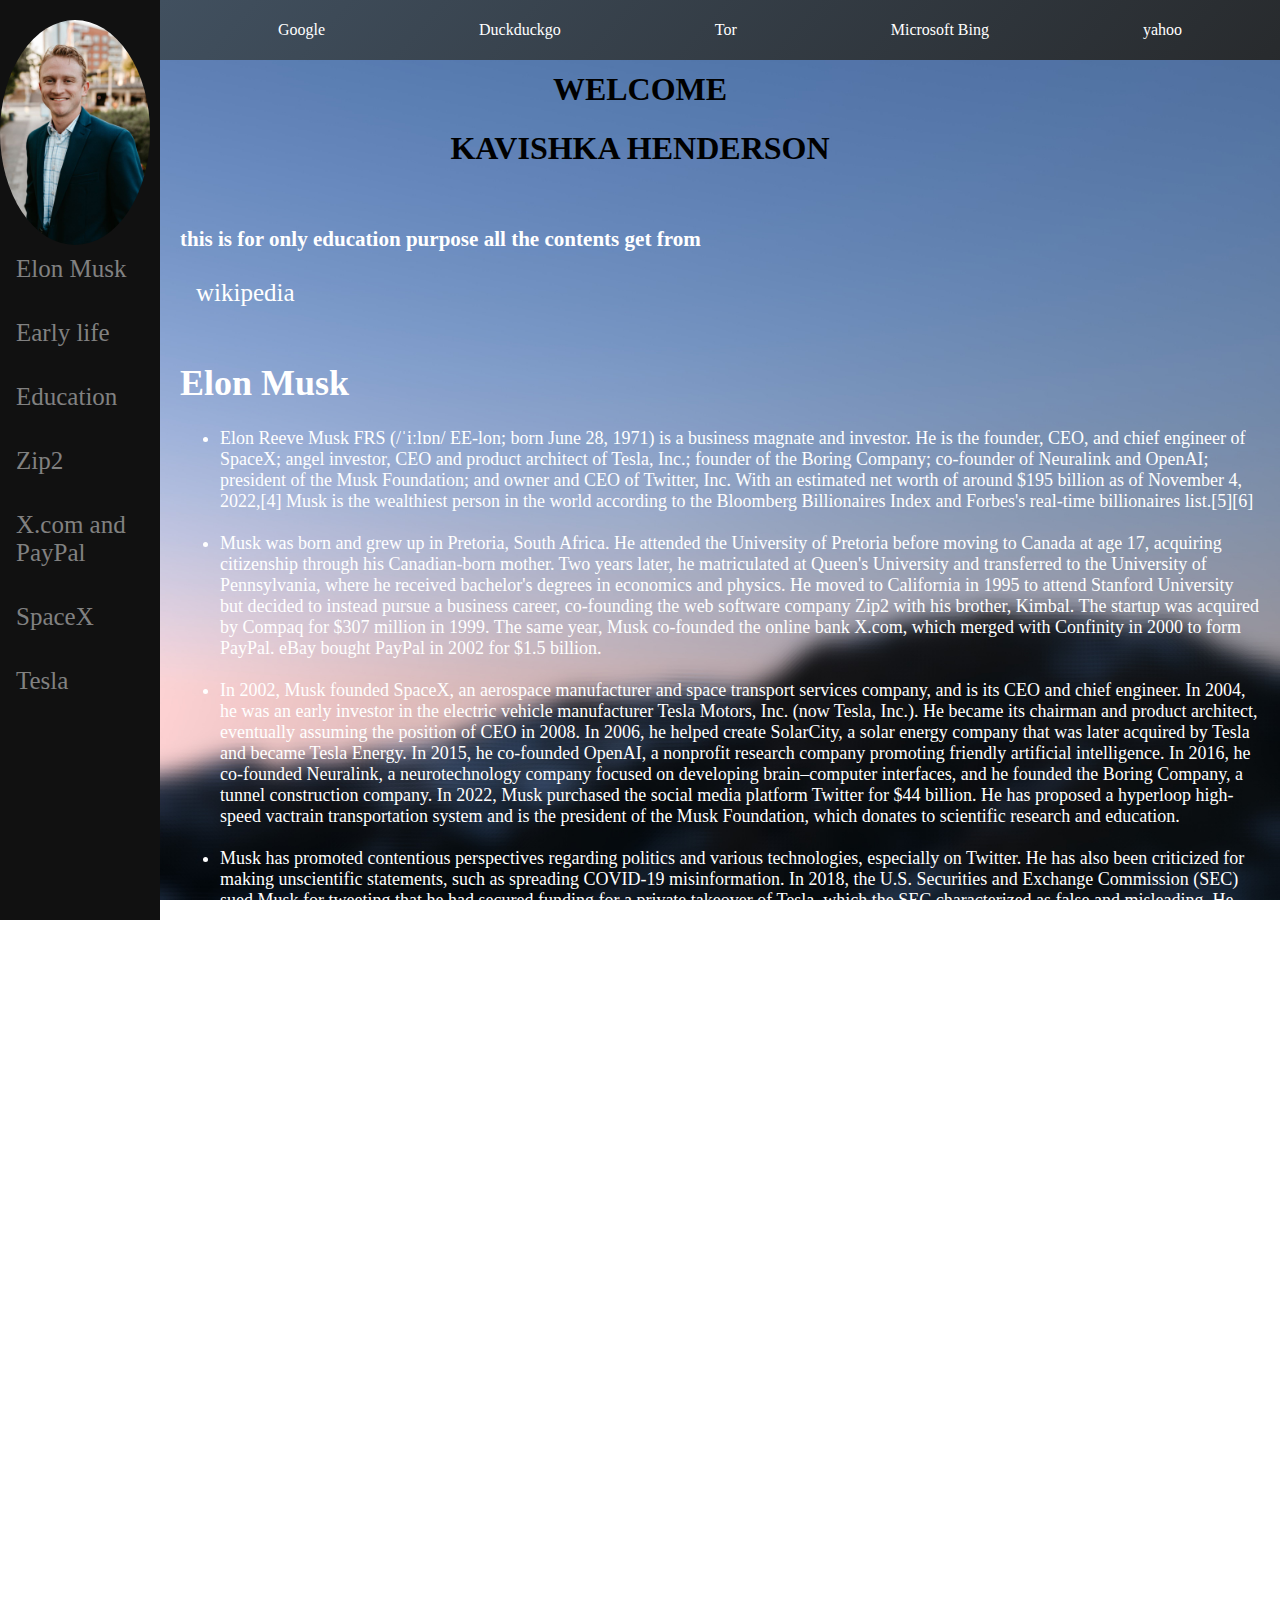
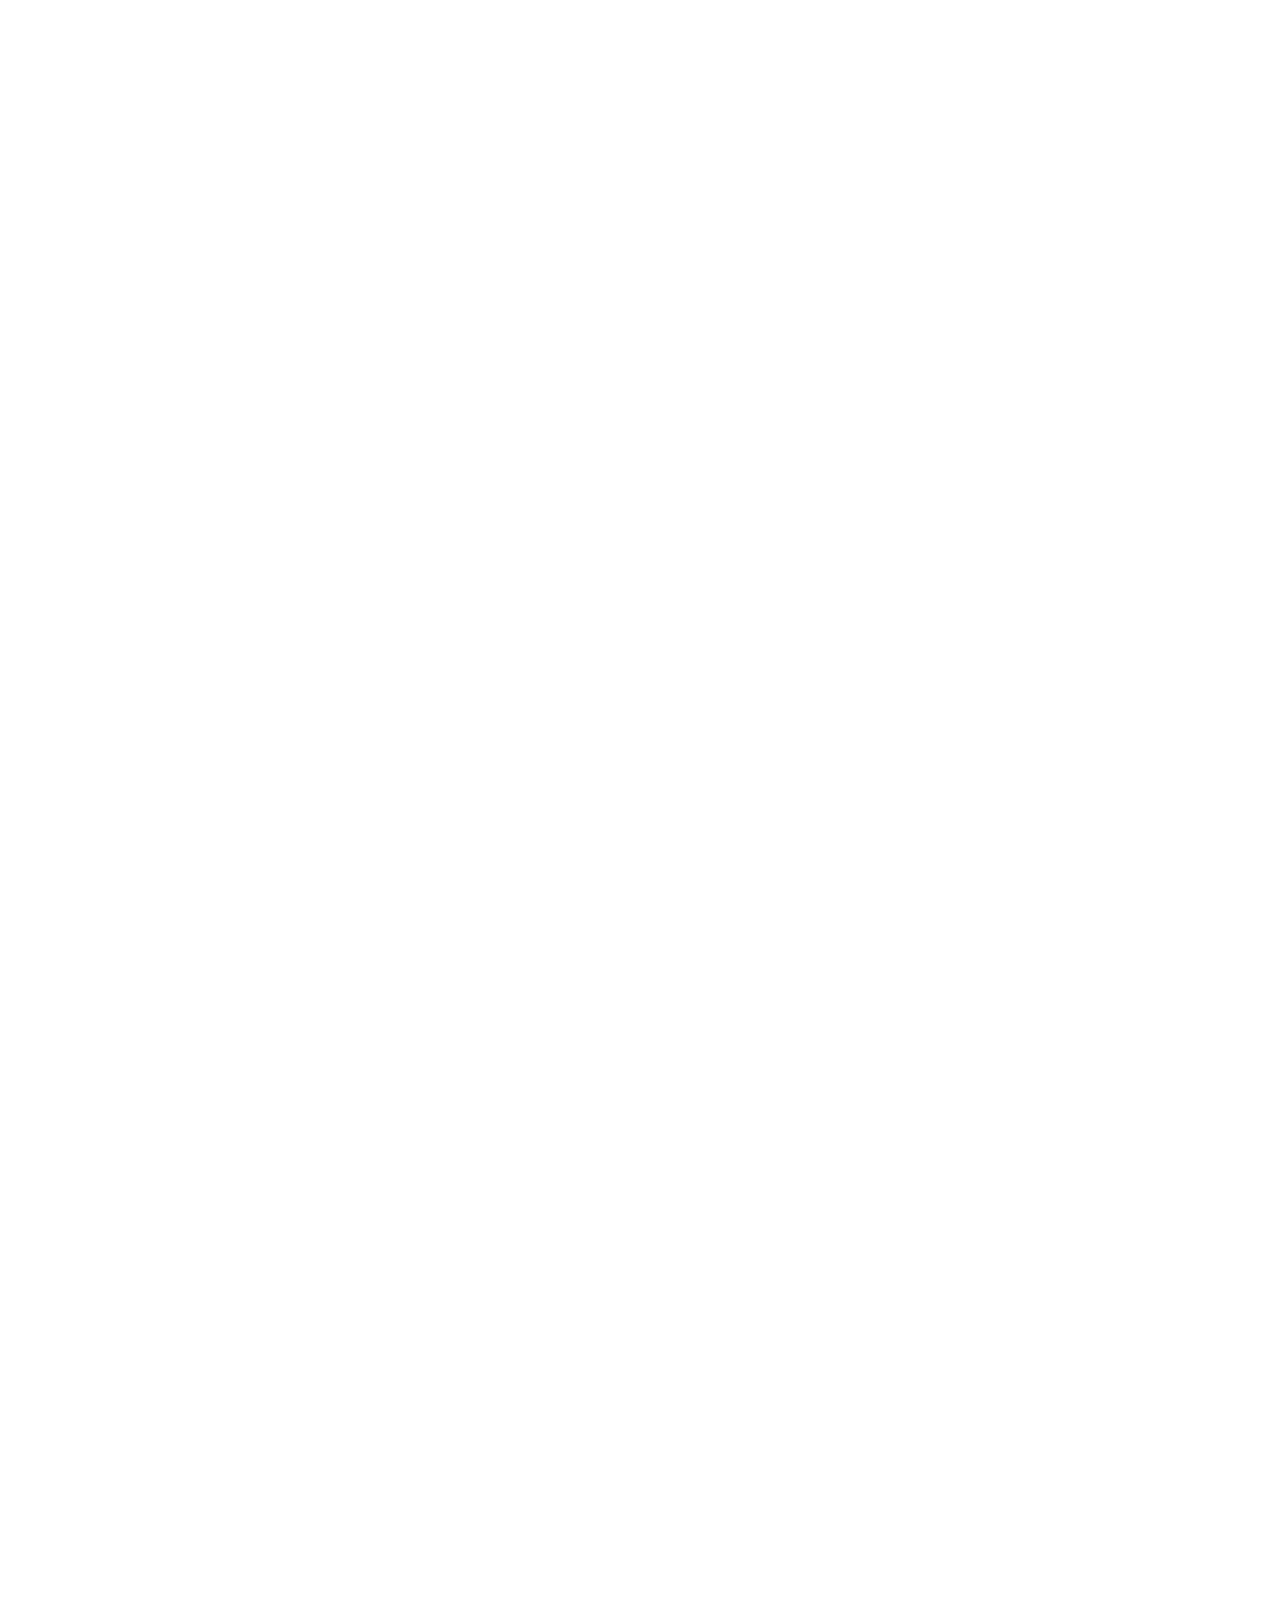
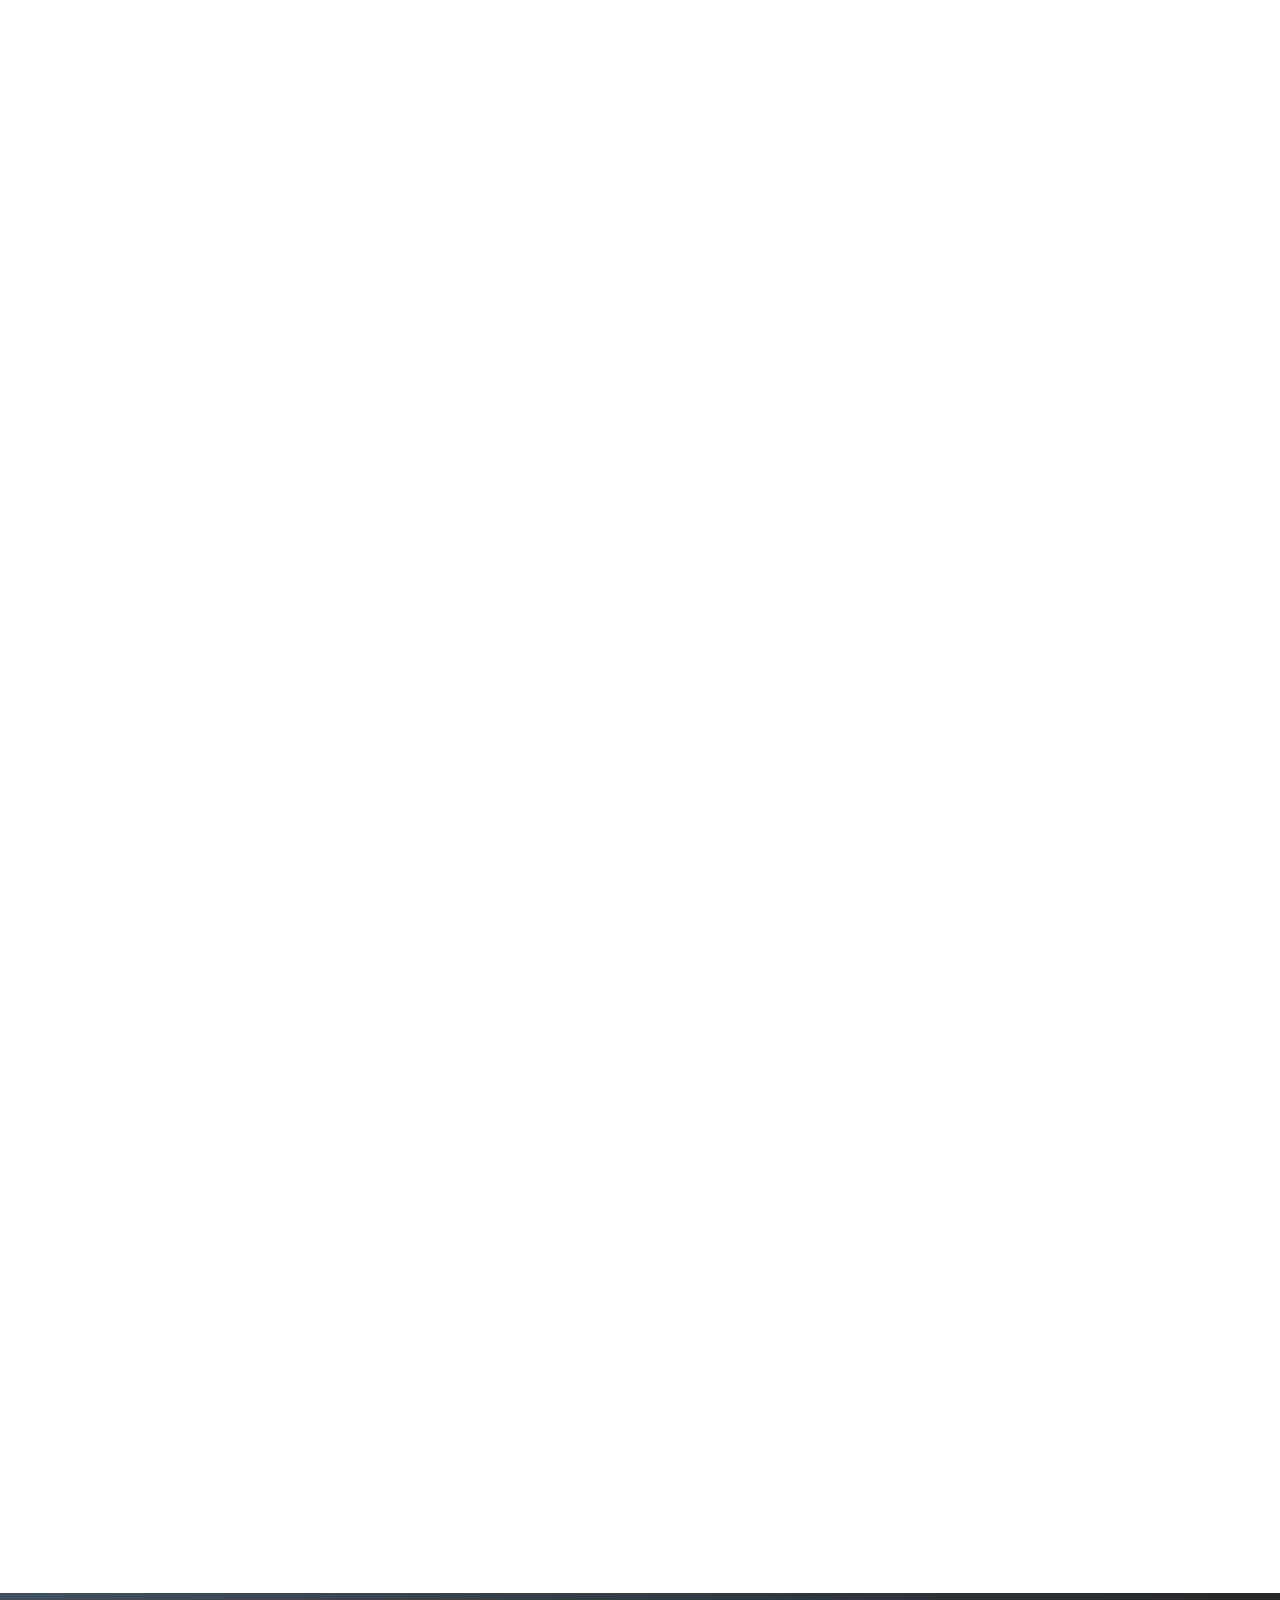
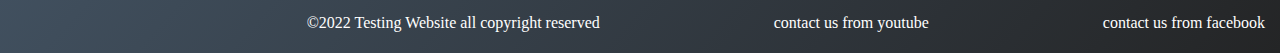
==== index.html @ a542b8e5 "Add files via upload" ====
<!DOCTYPE html>
<html lang="en">
  <head>
    <meta charset="UTF-8" />
    <meta http-equiv="X-UA-Compatible" content="IE=edge" />
    <meta name="viewport" content="width=device-width, initial-scale=1.0" />
    <title>Kavishka Henderson</title>
    <link rel="stylesheet" href="index.css" />
  </head>
  <body>
    <div class="sidenav">
      <img src="src/Face.jfif" alt="" />
      <a href="#Elon-Musk">Elon Musk</a>
      <a href="#Early-life">Early life</a>
      <a href="#Education">Education</a>
      <a href="#Zip2">Zip2</a>
      <a href="#x.com">X.com and PayPal</a>
      <a href="#SpaceX">SpaceX</a>
      <a href="#Tesla">Tesla</a>
    </div>
    <div>
      <header id="header">
        <section id="section">
          <a href="https://www.google.com"><p>Google</p></a>
          <a href="https://duckduckgo.com/"><p>Duckduckgo</p></a>
          <a href="https://torsearch.com/"><p>Tor</p></a>
          <a href="https://www.bing.com/"><p>Microsoft Bing</p></a>
          <a href="https://search.yahoo.com/"><p>yahoo</p></a>
        </section>
      </header>
    </div>
    <div id="Headtext">
      <center>
        <h1>Welcome</h1>
        <h1>kavishka henderson</h1>
      </center>
    </div>

    <main id="Main-content">
      <p>type here all content</p>
      <div class="main">
        <h3>this is for only education purpose all the contents get from</h3>
        <a href="https://en.wikipedia.org/wiki/Elon_Musk" id="wikipidia"
          >wikipedia</a
        >
        <h1 id="Elon-Musk">Elon Musk</h1>
        <ul>
          <li>
            Elon Reeve Musk FRS (/ˈiːlɒn/ EE-lon; born June 28, 1971) is a
            business magnate and investor. He is the founder, CEO, and chief
            engineer of SpaceX; angel investor, CEO and product architect of
            Tesla, Inc.; founder of the Boring Company; co-founder of Neuralink
            and OpenAI; president of the Musk Foundation; and owner and CEO of
            Twitter, Inc. With an estimated net worth of around $195 billion as
            of November 4, 2022,[4] Musk is the wealthiest person in the world
            according to the Bloomberg Billionaires Index and Forbes's real-time
            billionaires list.[5][6]
          </li>
          <br />
          <li>
            Musk was born and grew up in Pretoria, South Africa. He attended the
            University of Pretoria before moving to Canada at age 17, acquiring
            citizenship through his Canadian-born mother. Two years later, he
            matriculated at Queen's University and transferred to the University
            of Pennsylvania, where he received bachelor's degrees in economics
            and physics. He moved to California in 1995 to attend Stanford
            University but decided to instead pursue a business career,
            co-founding the web software company Zip2 with his brother, Kimbal.
            The startup was acquired by Compaq for $307 million in 1999. The
            same year, Musk co-founded the online bank X.com, which merged with
            Confinity in 2000 to form PayPal. eBay bought PayPal in 2002 for
            $1.5 billion.
          </li>
          <br />
          <li>
            In 2002, Musk founded SpaceX, an aerospace manufacturer and space
            transport services company, and is its CEO and chief engineer. In
            2004, he was an early investor in the electric vehicle manufacturer
            Tesla Motors, Inc. (now Tesla, Inc.). He became its chairman and
            product architect, eventually assuming the position of CEO in 2008.
            In 2006, he helped create SolarCity, a solar energy company that was
            later acquired by Tesla and became Tesla Energy. In 2015, he
            co-founded OpenAI, a nonprofit research company promoting friendly
            artificial intelligence. In 2016, he co-founded Neuralink, a
            neurotechnology company focused on developing brain–computer
            interfaces, and he founded the Boring Company, a tunnel construction
            company. In 2022, Musk purchased the social media platform Twitter
            for $44 billion. He has proposed a hyperloop high-speed vactrain
            transportation system and is the president of the Musk Foundation,
            which donates to scientific research and education.
          </li>
          <br />
          <li>
            Musk has promoted contentious perspectives regarding politics and
            various technologies, especially on Twitter. He has also been
            criticized for making unscientific statements, such as spreading
            COVID-19 misinformation. In 2018, the U.S. Securities and Exchange
            Commission (SEC) sued Musk for tweeting that he had secured funding
            for a private takeover of Tesla, which the SEC characterized as
            false and misleading. He settled with the SEC but did not admit
            guilt, and he temporarily stepped down from his Tesla chairmanship.
            In 2019, he won a defamation case brought against him by a British
            caver who had advised the Tham Luang cave rescue.
          </li>
        </ul>
        <br />
        <br />
        <h2 id="Early-life">Early life</h2>
        <h3>Childhood and family</h3>
        <ul>
          <li>
            Elon Reeve Musk was born on June 28, 1971, in Pretoria, one of the
            capital cities of South Africa,[7][8] and was baptized into the
            Anglican church.[9] Musk has British and Pennsylvania Dutch
            ancestry.[10][11] His mother is Maye Musk (née Haldeman), a model
            and dietitian born in Saskatchewan, Canada, and raised in South
            Africa.[12][13][14] His father, Errol Musk, is a South African
            electromechanical engineer, pilot, sailor, consultant, and property
            developer, who was a half-owner of a Zambian emerald mine near Lake
            Tanganyika.[15][16][17][18] Musk has a younger brother, Kimbal,
            (born 1972) and a younger sister, Tosca, (born 1974).[14][19]
          </li>
          <br />
          <li>
            Musk's family was wealthy during his youth.[18] His father was
            elected to the Pretoria City Council as a representative of the
            anti-apartheid Progressive Party, with his children sharing their
            father's dislike of apartheid.[7] His maternal grandfather, Joshua
            Haldeman, was an adventurous American-born Canadian who took his
            family on record-breaking journeys to Africa and Australia in a
            single-engine Bellanca airplane.[20][21][22] After his parents
            divorced in 1980, Musk mostly lived with his father.[10] Musk later
            regretted his decision because he has become estranged from his
            father.[23] He has a paternal half-sister and a
            half-brother.[20][24]
          </li>
          <br />
          <li>
            In his biography of Musk, Ashlee Vance described Musk as an awkward
            and introverted child.[25] When Musk was age ten, he developed an
            interest in computing and video games, teaching himself how to
            program from his Commodore VIC-20 user manual.[26] At age twelve, he
            sold his BASIC-based game Blastar to PC and Office Technology
            magazine for approximately $500.[27][28]
          </li>
        </ul>
        <br />
        <br />
        <h2 id="Education">Education</h2>
        <ul>
          <li>
            Musk attended Waterkloof House Preparatory School, Bryanston High
            School, and Pretoria Boys High School, from which he graduated.[29]
            Musk applied for a Canadian passport through his Canadian-born
            mother,[30][31] knowing that it would be easier to immigrate to the
            United States this way.[32] While waiting for his application to be
            processed, he attended the University of Pretoria for five months;
            this allowed him to avoid mandatory service in the South African
            Defence Force.[33]
          </li>
          <br />
          <li>
            Musk arrived in Canada in June 1989 and lived with a second cousin
            in Saskatchewan for a year,[34] working odd jobs at a farm and
            lumber-mill.[35] In 1990, he entered Queen's University in Kingston,
            Ontario.[36][37] Two years later, he transferred to the University
            of Pennsylvania, where he completed studies for a Bachelor of Arts
            degree in physics and a Bachelor of Science degree in economics from
            the Wharton School in 1995.[38][39] He reportedly hosted large,
            ticketed house parties to help pay for tuition, and wrote a business
            plan for an electronic book-scanning service similar to Google
            Books.[40]
          </li>
          <br />
          <li>
            In 1994, Musk held two internships in Silicon Valley: one at the
            energy storage startup Pinnacle Research Institute, which
            investigated electrolytic ultracapacitors for energy storage, and
            another at the Palo Alto–based startup Rocket Science Games.[41][42]
            In 1995, he was accepted to a Doctor of Philosophy (PhD) program in
            materials science at Stanford University.[43] However, Musk decided
            to join the Internet boom instead[44] and applied for a job at
            Netscape, to which he reportedly never received a response.[30]
          </li>
        </ul>
        <h2 id="Zip2">Zip2</h2>
        <br />
        <br />
        <ul>
          <li>
            Main article: Zip2 External video video icon Musk speaks of his
            early business experience during a 2014 commencement speech at USC
            on YouTube In 1995, Musk, his brother Kimbal, and Greg Kouri founded
            Zip2.[45][46] Errol Musk provided them with $28,000 in funding.[47]
            The company developed an Internet city guide with maps, directions,
            and yellow pages, and marketed it to newspapers.[48] They worked at
            a small rented office in Palo Alto,[49] Musk coding the website
            every night.[49] Eventually, Zip2 obtained contracts with The New
            York Times and the Chicago Tribune.[40] The brothers persuaded the
            board of directors to abandon a merger with CitySearch;[50] however,
            Musk's attempts to become CEO were thwarted.[51] Compaq acquired
            Zip2 for $307 million in cash in February 1999,[52][53] and Musk
            received $22 million for his 7-percent share.[54]
          </li>
        </ul>
        <br />
        <br />
        <h2 id="x.com">X.com and PayPal</h2>
        <ul>
          <li>
            Later in 1999, Musk co-founded X.com, an online financial services
            and e-mail payment company.[55] X.com was one of the first federally
            insured online banks and over 200,000 customers joined after its
            initial months of operation.[56] Even though Musk founded the
            company, investors regarded him as inexperienced and replaced him
            with Intuit CEO Bill Harris by the end of the year.[57]
          </li>
          <br />
          <li>
            In 2000, X.com merged with online bank Confinity to avoid
            competition,[49][57][58] as Confinity's money-transfer service
            PayPal was more popular than X.com's service.[59] Musk then returned
            as CEO of the merged company. His preference for Microsoft over
            Unix-based software caused a rift among the company's employees, and
            led Peter Thiel, Confinity's founder, to resign.[60] With the
            company suffering from compounding technological issues and the lack
            of a cohesive business model, the board ousted Musk and replaced him
            with Thiel in September 2000.[61][b] Under Thiel, the company
            focused on the money-transfer service and was renamed PayPal in
            2001.[63][64]
          </li>
          <br />
          <li>
            In 2002, PayPal was acquired by eBay for $1.5 billion in stock, of
            which Musk—the largest shareholder with 11.72% of shares—received
            $175.8 million.[65][66] In 2017, more than one and a half decades
            later, Musk purchased the X.com domain from PayPal for its
            sentimental value.[67][68] In 2022, Musk discussed a goal of
            creating "X, the everything app".[69]
          </li>
          <br />
        </ul>
        <br />
        <br />
        <h2 id="SpaceX">SpaceX</h2>
        <ul>
          <li>
            In early 2001, Musk became involved with the nonprofit Mars Society
            and discussed funding plans to place a growth-chamber for plants on
            Mars.[70] In October of the same year, he traveled to Moscow with
            Jim Cantrell and Adeo Ressi to buy refurbished intercontinental
            ballistic missiles (ICBMs) that could send the greenhouse payloads
            into space. He met with the companies NPO Lavochkin and Kosmotras;
            however, Musk was seen as a novice[71] and the group returned to the
            United States empty-handed. In February 2002, the group returned to
            Russia with Mike Griffin (president of In-Q-Tel) to look for three
            ICBMs. They had another meeting with Kosmotras and were offered one
            rocket for $8 million, which Musk rejected. He instead decided to
            start a company that could build affordable rockets.[71] With $100
            million of his own money,[72] Musk founded SpaceX in May 2002 and
            became the company's CEO and Chief Engineer.[73][74]
          </li>
          <br />
          <li>
            SpaceX attempted its first launch of the Falcon 1 rocket in
            2006.[75] Though the rocket failed to reach Earth orbit, it was
            awarded a Commercial Orbital Transportation Services program
            contract from NASA Administrator (and former SpaceX consultant[76])
            Mike Griffin later that year.[77][78] After two more failed attempts
            that nearly caused Musk and his companies to go bankrupt,[75] SpaceX
            succeeded in launching the Falcon 1 into orbit in 2008.[79] Later
            that year, SpaceX received a $1.6 billion Commercial Resupply
            Services contract from NASA for 12 flights of its Falcon 9 rocket
            and Dragon spacecraft to the International Space Station, replacing
            the Space Shuttle after its 2011 retirement.[80] In 2012, the Dragon
            vehicle docked with the ISS, a first for a commercial
            spacecraft.[81] Musk credited the NASA award, one of the last
            actions by Mike Griffin as NASA Administrator, for saving the
            company.[82]
          </li>
          <br />
          <li>
            Working towards its goal of reusable rockets, in 2015 SpaceX
            successfully landed the first stage of a Falcon 9 on an inland
            platform.[83] Later landings were achieved on autonomous spaceport
            drone ships, an ocean-based recovery platform.[84] In 2018, SpaceX
            launched the Falcon Heavy; the inaugural mission carried Musk's
            personal Tesla Roadster as a dummy payload.[85][86] Since 2019,[87]
            SpaceX has been developing Starship, a fully-reusable,
            super-heavy-lift launch vehicle intended to replace the Falcon 9 and
            the Falcon Heavy.[88] In 2020, SpaceX launched its first crewed
            flight, the Demo-2, becoming the first private company to place
            astronauts into orbit and dock a crewed spacecraft with the ISS.[89]
          </li>
          <br />
          <li>
            In 2015, SpaceX began development of the Starlink constellation of
            low-Earth-orbit satellites to provide satellite Internet access,[90]
            with the first two prototype satellites launched in February 2018. A
            second set of test satellites, and the first large deployment of a
            piece of the constellation, occurred in May 2019, when the first 60
            operational satellites were launched.[91] The total cost of the
            decade-long project to design, build, and deploy the constellation
            is estimated by SpaceX to be about $10 billion.[92][c] Some critics,
            including the International Astronomical Union, have alleged that
            Starlink blocks the view of the sky and poses a collision threat to
            spacecraft.[95][96][97]
          </li>
          <br />
          <li>
            During the 2022 Russian invasion of Ukraine, Musk sent Starlink
            terminals to Ukraine to provide Internet access and
            communication,[98] an action praised by Ukrainian president
            Volodymyr Zelenskyy.[99][100] However, Musk refused to block Russian
            state media on Starlink, declaring himself "a free speech
            absolutist".[101][102] In October 2022, Musk stated that about
            20,000 satellite terminals had been donated to Ukraine, together
            with free data transfer subscriptions, which cost SpaceX $80
            million. After first asking the United States Department of Defense
            to pay for further units and future subscriptions on behalf of
            Ukraine,[103] Musk publicly stated SpaceX would continue to offer
            Starlink products and services to the Ukrainian government for free,
            at a cost he estimated at $400 million for the following 12
            months.[104][105][106]
          </li>
          <br />
        </ul>
        <br />
        <br />
        <h2 id="Tesla">Tesla</h2>
        <ul>
          <li>
            Tesla, Inc.—originally Tesla Motors—was incorporated in 2003 by
            Martin Eberhard and Marc Tarpenning, who financed the company until
            the Series A round of funding.[107] Both men played active roles in
            the company's early development prior to Musk's involvement.[108]
            Musk led the Series A round of investment in February 2004; he
            invested $6.5 million, became the majority shareholder, and joined
            Tesla's board of directors as chairman.[109] Musk took an active
            role within the company and oversaw Roadster product design but was
            not deeply involved in day-to-day business operations.[110]
          </li>
          <br />

          <li>
            Following a series of escalating conflicts in 2007, and the 2008
            financial crisis, Eberhard was ousted from the firm.[111][page
            needed][112] Musk assumed leadership of the company as CEO and
            product architect in 2008.[113] A 2009 lawsuit settlement with
            Eberhard designated Musk as a Tesla co-founder, along with
            Tarpenning and two others.[114][115] As of 2019, Musk was the
            longest-tenured CEO of any automotive manufacturer globally.[116] In
            2021, Musk nominally changed his title to "Technoking" while
            retaining his position as CEO.[117]
          </li>
          <br />
          <li>
            Tesla first built an electric sports car, the Roadster, in 2008.
            With sales of about 2,500 vehicles, it was the first serial
            production all-electric car to use lithium-ion battery cells.[118]
            Tesla began delivery of its four-door Model S sedan in 2012.[119] A
            cross-over, the Model X was launched in 2015.[120] A mass-market
            sedan, the Model 3, was released in 2017.[121] The Model 3 is the
            all-time bestselling plug-in electric car worldwide, and in June
            2021 it became the first electric car to sell 1 million units
            globally.[122][123] A fifth vehicle, the Model Y crossover, was
            launched in 2020.[124] The Cybertruck, an all-electric pickup truck,
            was unveiled in 2019.[125] Under Musk, Tesla has also constructed
            multiple lithium-ion battery and electric vehicle factories, named
            Gigafactories.[126]
          </li>
          <br />
          <li>
            Since its initial public offering in 2010,[127] Tesla stock has
            risen significantly; it became the most valuable carmaker in summer
            2020,[128][129] and it entered the S&P 500 later that
            year.[130][131] In October 2021, it reached a market capitalization
            of $1 trillion, the sixth company in U.S. history to do so.[132] In
            November 2021, Musk proposed, on Twitter, to sell 10% of his Tesla
            stock, since "much is made lately of unrealized gains being a means
            of tax avoidance".[133] After more than 3.5 million Twitter accounts
            supported the sale, Musk sold $6.9 billion of Tesla stock within a
            week,[133] and a total of $16.4 billion by year end, reaching the
            10% target.[134] In February 2022, The Wall Street Journal reported
            that both Elon and Kimbal Musk were under investigation by the SEC
            for possible insider trading related to the sale.[135] In 2022, Musk
            unveiled a robot developed by Tesla, Optimus.[136]
          </li>
          <br />
          <li>
            In 2018, Musk was sued by the SEC for a tweet claiming that funding
            had been secured for potentially taking Tesla private.[137][d] The
            lawsuit characterized the tweet as false, misleading, and damaging
            to investors, and sought to bar Musk from serving as CEO of publicly
            traded companies.[137][141][142] Two days later, Musk settled with
            the SEC, without admitting or denying the SEC's allegations. As a
            result, Musk and Tesla were fined $20 million each, and Musk was
            forced to step down for three years as Tesla chairman but was able
            to remain as CEO.[143] Musk has stated in interviews that he does
            not regret posting the tweet that triggered the SEC
            investigation.[144][145] In April 2022, the shareholder who sued
            Musk over the tweet, along with several Tesla shareholders, said
            that a federal judge had ruled that the tweet was false, although
            the ruling in question has not been unsealed.[146]
          </li>
          <br />
          <li>
            In 2019, Musk stated in a tweet that Tesla would build half a
            million cars that year.[147] The SEC reacted to Musk's tweet by
            filing in court, asking the court to hold him in contempt for
            violating the terms of a settlement agreement with such a tweet; the
            accusation was disputed by Musk. This was eventually settled by a
            joint agreement between Musk and the SEC clarifying the previous
            agreement details.[148] The agreement included a list of topics that
            Musk would need preclearance before tweeting about.[149] In 2020, a
            judge prevented a lawsuit from proceeding that claimed a tweet by
            Musk regarding Tesla stock price ("too high imo") violated the
            agreement.[150][151] FOIA-released records showed that the SEC
            itself concluded Musk has subsequently violated the agreement twice
            by tweeting regarding "Tesla's solar roof production volumes and its
            stock price".[152]
          </li>
          <br />
          <li>
            Musk provided the initial concept and financial capital for
            SolarCity, which his cousins Lyndon and Peter Rive founded in
            2006.[153] By 2013, SolarCity was the second largest provider of
            solar power systems in the United States.[154] In 2014, Musk
            promoted the idea of SolarCity building an advanced production
            facility in Buffalo, New York, triple the size of the largest solar
            plant in the United States.[155] Construction of the factory started
            in 2014 and was completed in 2017. It operated as a joint venture
            with Panasonic until early 2020.[156][157]
          </li>
          <br />
          <li>
            Tesla acquired SolarCity for over $2 billion in 2016 and merged it
            with its battery unit to create Tesla Energy. The deal's
            announcement resulted in a more than 10% drop in Tesla's stock
            price. At the time, SolarCity was facing liquidity issues.[158]
            Multiple shareholder groups filed a lawsuit against Musk and Tesla's
            directors, claiming that the purchase of SolarCity was done solely
            to benefit Musk and came at the expense of Tesla and its
            shareholders.[159][160] Tesla directors settled the lawsuit in
            January 2020, leaving Musk the sole remaining defendant.[161][162]
            Two years later, the court ruled in Musk's favor.[163]
          </li>
          <br />
        </ul>
      </div>
    </main>

    <footer id="footer">
      <div id="socil-meida-footer">
        <p>&copy;2022 Testing Website all copyright reserved</p>
        <a href="https://www.youtube.com/"><p>contact us from youtube</p></a>
        <a href="https://www.facebook.com/"><p>contact us from facebook</p></a>
      </div>
    </footer>
  </body>
</html>
---- index.css ----
body {
  background-image: url(src/BG2.jpg);
  background-attachment: fixed;
  background-size: cover;
  padding-top: 50px;
  margin: 0;
}
*::selection {
  background-color: aqua;
  color: black;
}
#Main-content {
  margin-left: 10px;
  margin-right: 10px;
  margin-top: 5px;
  margin-bottom: 5px;
  color: white;
}
#Headtext {
  text-transform: uppercase;
}

#header p {
  display: inline-block;
  padding-right: 150px;
  text-decoration: none;
  color: white;
}

#section {
  text-align: center;
}

#header p:hover {
  color: red;
  transition: all 0.5s ease;
}

#header p:active {
  color: yellow;
}

#header {
  background: linear-gradient(132deg, rgb(65, 80, 95) 0%, rgb(36, 37, 38) 100%);
  position: fixed;
  width: 100%;
  margin: 0;
  padding: 5px;
  top: 0;
  margin-left: 160px;
}

#footer {
  color: white;
  background: linear-gradient(132deg, rgb(65, 80, 95) 0%, rgb(36, 37, 38) 100%);
  margin: 0;
  padding: 5px;
  top: 0;
}

#footer p {
  display: inline-block;
  padding-right: 10px;
  text-decoration: none;
  color: white;
  margin-left: 160px;
}

#socil-meida-footer {
  text-align: right;
}

.sidenav {
  height: 100%;
  width: 160px;
  position: fixed;
  z-index: 1;
  top: 0;
  left: 0;
  background-color: #111;
  overflow-x: hidden;
  padding-top: 20px;
}

.sidenav a {
  padding: 6px 8px 6px 16px;
  text-decoration: none;
  font-size: 25px;
  color: #818181;
  display: block;
  transition: all 0.5s ease;
  padding-bottom: 30px;
}
.sidenav a:hover {
  color: #f1f1f1;
}

.sidenav img {
  width: 150px;
  border-radius: 50%;
}

.main {
  margin-left: 160px; /* Same as the width of the sidenav */
  font-size: 18px;
  padding: 0px 10px;
}

#wikipidia {
  padding: 6px 8px 6px 16px;
  text-decoration: none;
  font-size: 25px;
  color: #ffffff;
  display: block;
  transition: all 0.5s ease;
  padding-bottom: 30px;
}
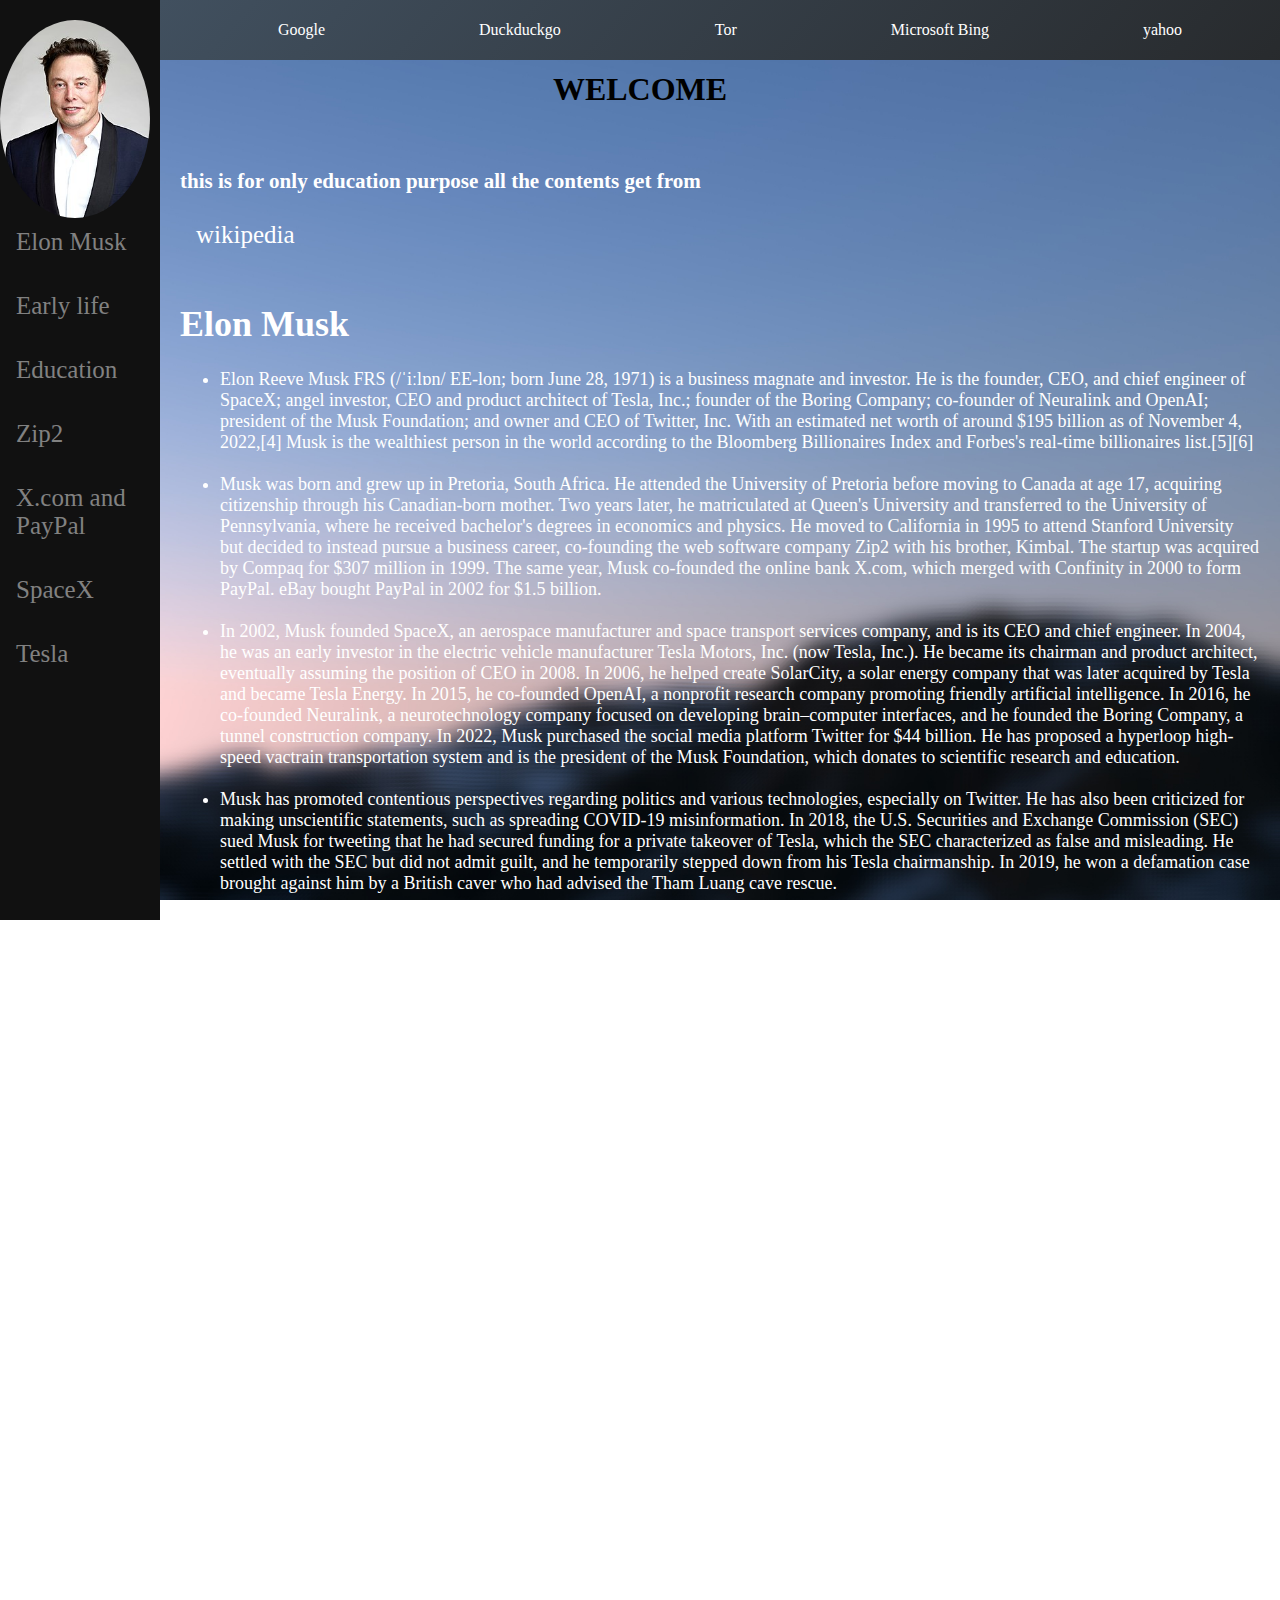
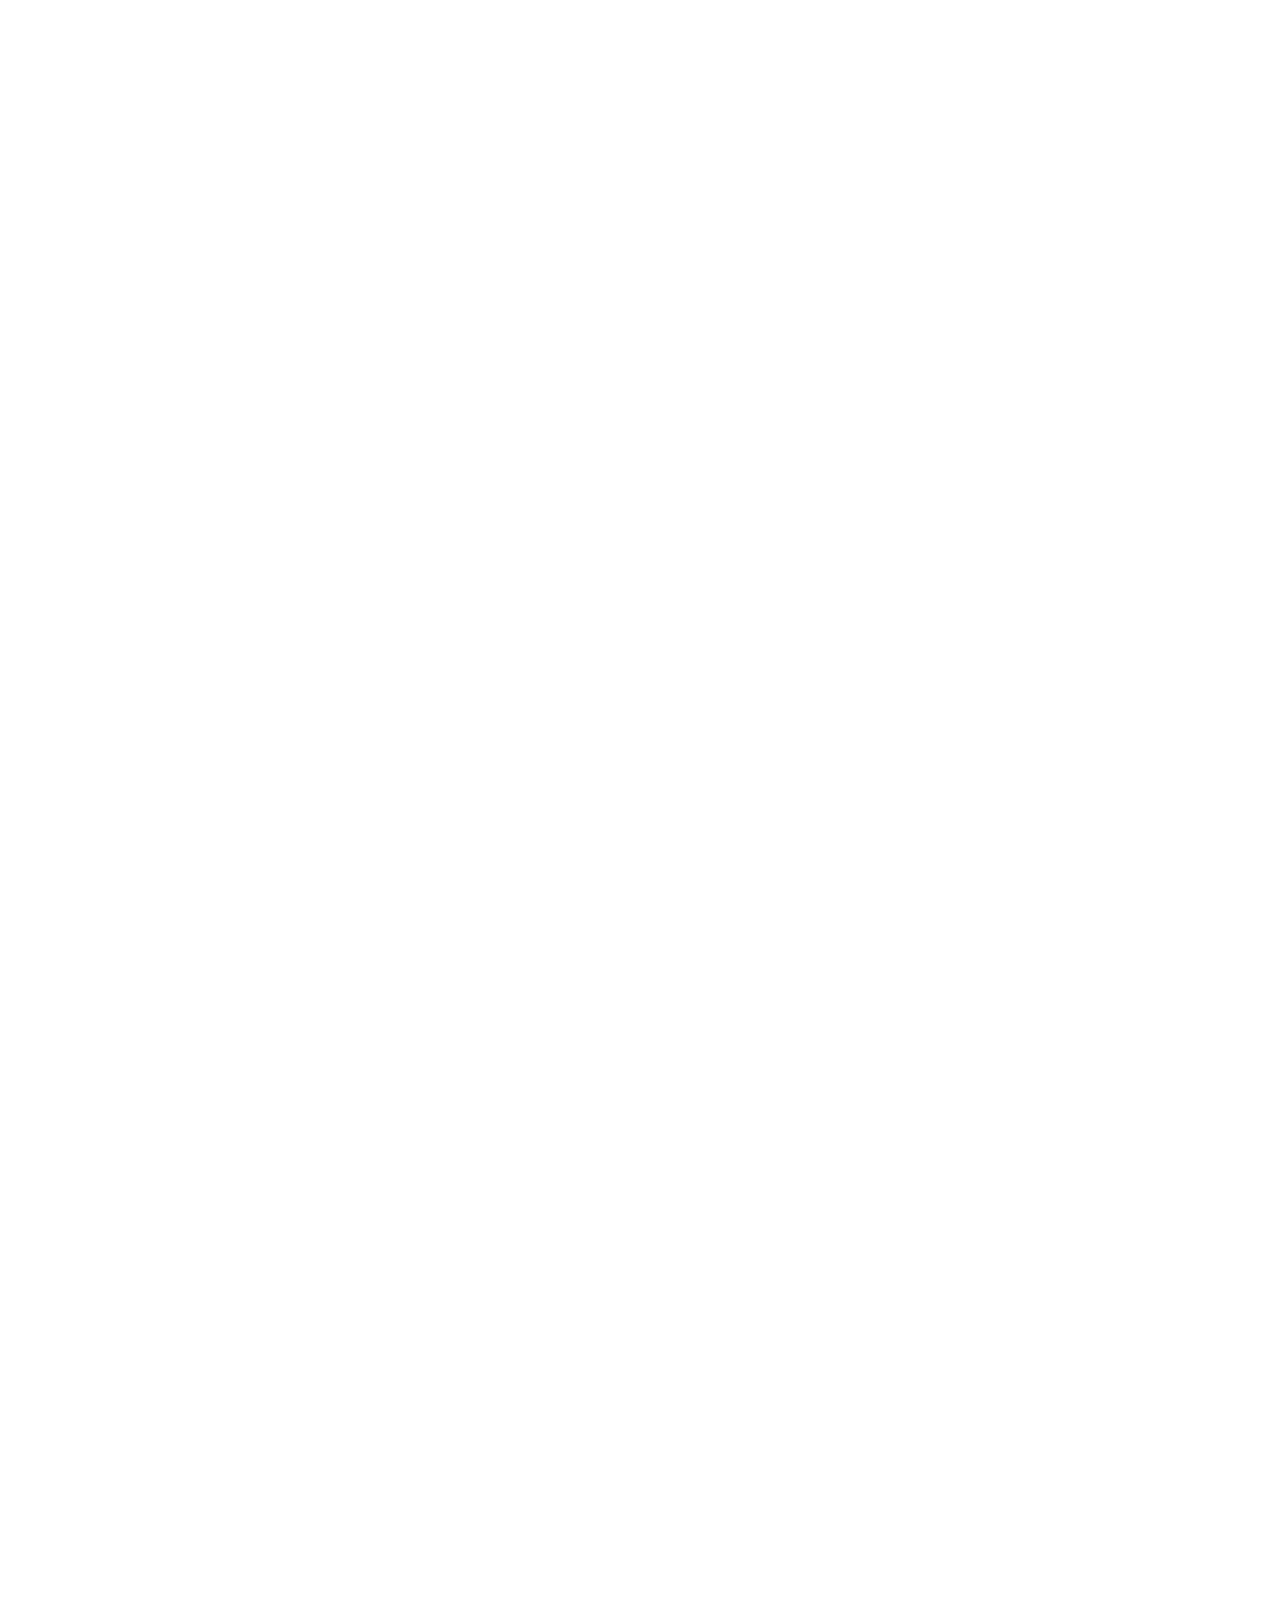
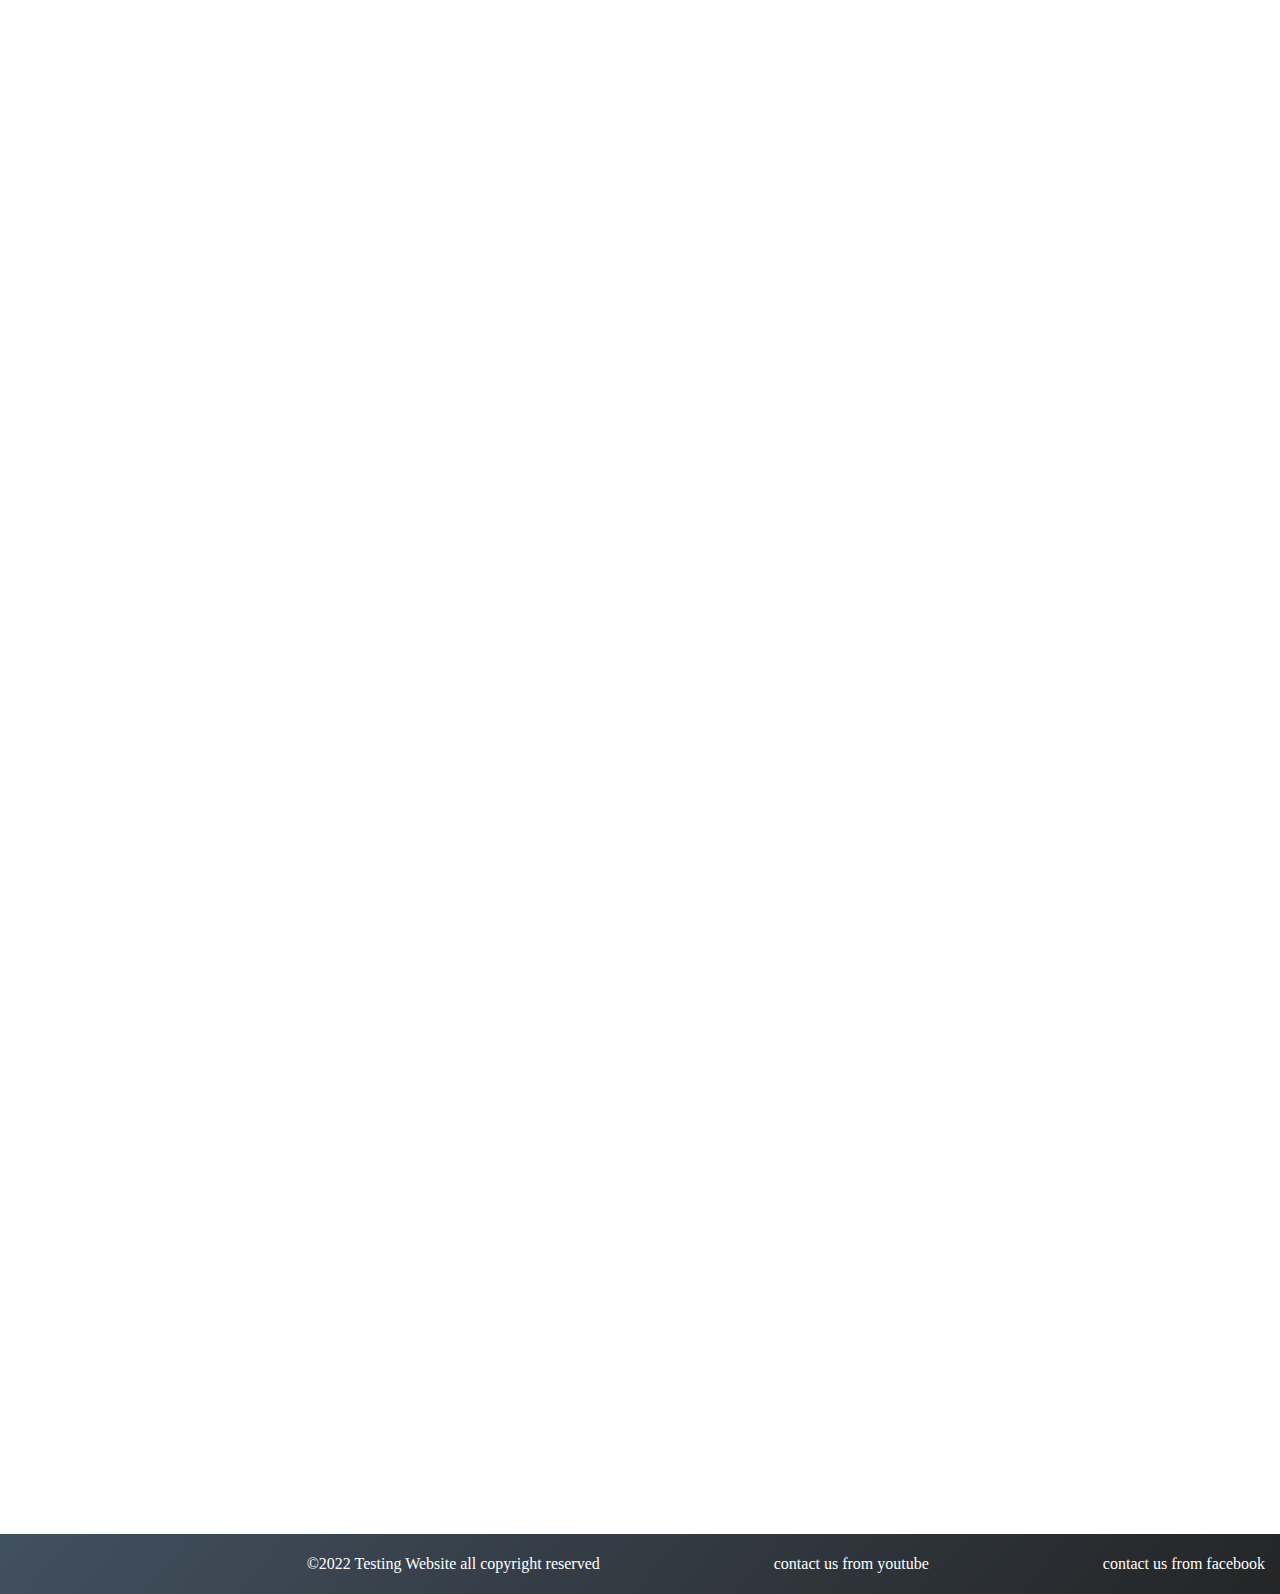
==== commit 6ba1608a: "Add files via upload" ====
--- a/index.html
+++ b/index.html
@@ -9,7 +9,7 @@
   </head>
   <body>
     <div class="sidenav">
-      <img src="src/Face.jfif" alt="" />
+      <img src="src/elon.jpg" alt="" />
       <a href="#Elon-Musk">Elon Musk</a>
       <a href="#Early-life">Early life</a>
       <a href="#Education">Education</a>
@@ -32,7 +32,7 @@
     <div id="Headtext">
       <center>
         <h1>Welcome</h1>
-        <h1>kavishka henderson</h1>
+        <h1></h1>
       </center>
     </div>
 
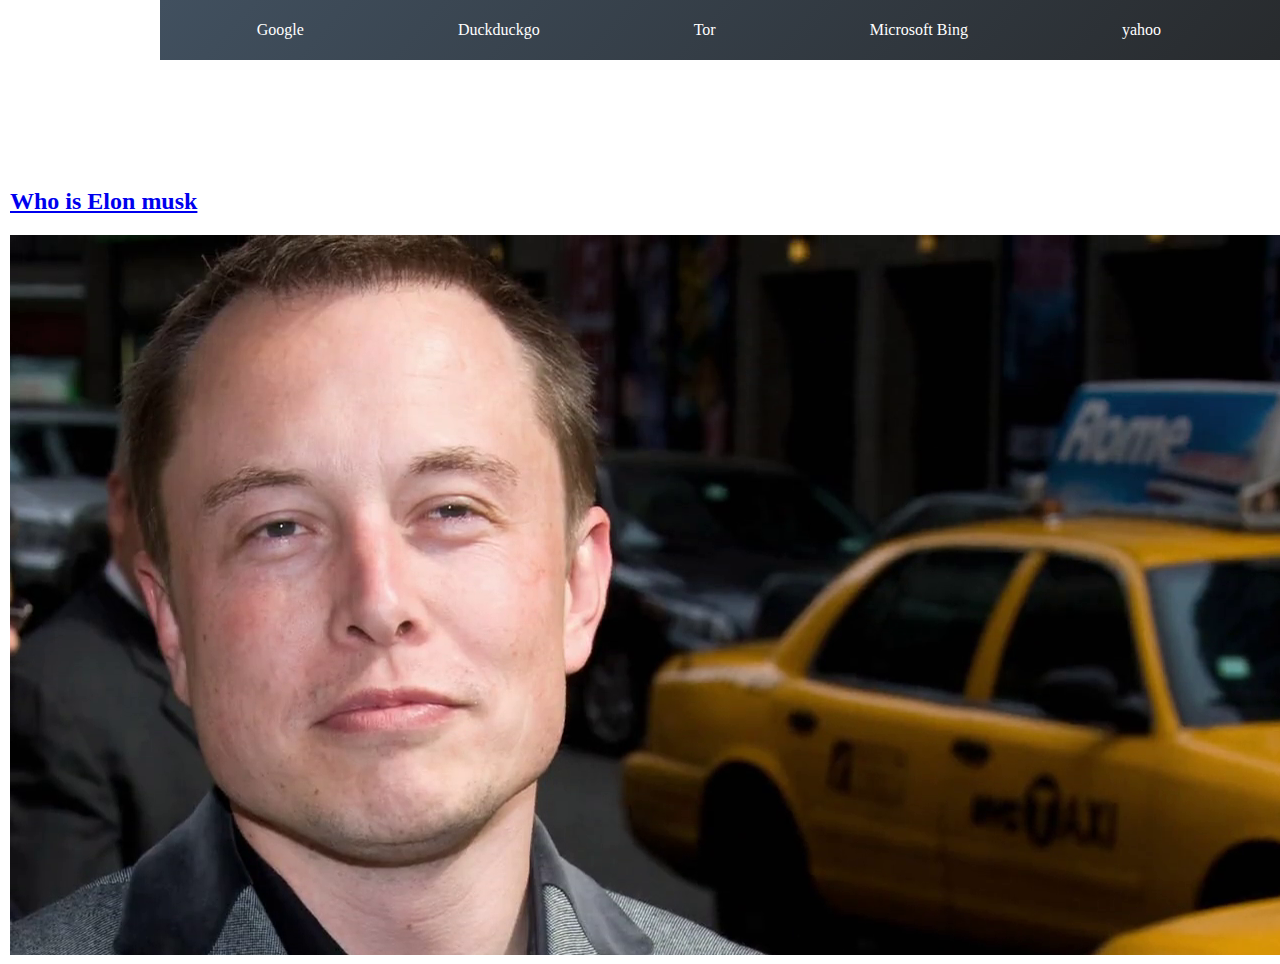
==== commit 7e4a960d: "Add files via upload" ====
--- a/index.html
+++ b/index.html
@@ -4,20 +4,11 @@
     <meta charset="UTF-8" />
     <meta http-equiv="X-UA-Compatible" content="IE=edge" />
     <meta name="viewport" content="width=device-width, initial-scale=1.0" />
-    <title>Kavishka Henderson</title>
-    <link rel="stylesheet" href="index.css" />
+    <title>Hey</title>
+    <link rel="stylesheet" href="index.css  " />
   </head>
   <body>
-    <div class="sidenav">
-      <img src="src/elon.jpg" alt="" />
-      <a href="#Elon-Musk">Elon Musk</a>
-      <a href="#Early-life">Early life</a>
-      <a href="#Education">Education</a>
-      <a href="#Zip2">Zip2</a>
-      <a href="#x.com">X.com and PayPal</a>
-      <a href="#SpaceX">SpaceX</a>
-      <a href="#Tesla">Tesla</a>
-    </div>
+    <h1 style="color: white; text-align: center">Welcome To My Website</h1>
     <div>
       <header id="header">
         <section id="section">
@@ -26,436 +17,29 @@
           <a href="https://torsearch.com/"><p>Tor</p></a>
           <a href="https://www.bing.com/"><p>Microsoft Bing</p></a>
           <a href="https://search.yahoo.com/"><p>yahoo</p></a>
+          <a href="Website/page/login.html" id="login">Login</a>
         </section>
       </header>
     </div>
-    <div id="Headtext">
-      <center>
-        <h1>Welcome</h1>
-        <h1></h1>
-      </center>
-    </div>
 
     <main id="Main-content">
-      <p>type here all content</p>
-      <div class="main">
-        <h3>this is for only education purpose all the contents get from</h3>
-        <a href="https://en.wikipedia.org/wiki/Elon_Musk" id="wikipidia"
-          >wikipedia</a
-        >
-        <h1 id="Elon-Musk">Elon Musk</h1>
-        <ul>
-          <li>
-            Elon Reeve Musk FRS (/ˈiːlɒn/ EE-lon; born June 28, 1971) is a
-            business magnate and investor. He is the founder, CEO, and chief
-            engineer of SpaceX; angel investor, CEO and product architect of
-            Tesla, Inc.; founder of the Boring Company; co-founder of Neuralink
-            and OpenAI; president of the Musk Foundation; and owner and CEO of
-            Twitter, Inc. With an estimated net worth of around $195 billion as
-            of November 4, 2022,[4] Musk is the wealthiest person in the world
-            according to the Bloomberg Billionaires Index and Forbes's real-time
-            billionaires list.[5][6]
-          </li>
-          <br />
-          <li>
-            Musk was born and grew up in Pretoria, South Africa. He attended the
-            University of Pretoria before moving to Canada at age 17, acquiring
-            citizenship through his Canadian-born mother. Two years later, he
-            matriculated at Queen's University and transferred to the University
-            of Pennsylvania, where he received bachelor's degrees in economics
-            and physics. He moved to California in 1995 to attend Stanford
-            University but decided to instead pursue a business career,
-            co-founding the web software company Zip2 with his brother, Kimbal.
-            The startup was acquired by Compaq for $307 million in 1999. The
-            same year, Musk co-founded the online bank X.com, which merged with
-            Confinity in 2000 to form PayPal. eBay bought PayPal in 2002 for
-            $1.5 billion.
-          </li>
-          <br />
-          <li>
-            In 2002, Musk founded SpaceX, an aerospace manufacturer and space
-            transport services company, and is its CEO and chief engineer. In
-            2004, he was an early investor in the electric vehicle manufacturer
-            Tesla Motors, Inc. (now Tesla, Inc.). He became its chairman and
-            product architect, eventually assuming the position of CEO in 2008.
-            In 2006, he helped create SolarCity, a solar energy company that was
-            later acquired by Tesla and became Tesla Energy. In 2015, he
-            co-founded OpenAI, a nonprofit research company promoting friendly
-            artificial intelligence. In 2016, he co-founded Neuralink, a
-            neurotechnology company focused on developing brain–computer
-            interfaces, and he founded the Boring Company, a tunnel construction
-            company. In 2022, Musk purchased the social media platform Twitter
-            for $44 billion. He has proposed a hyperloop high-speed vactrain
-            transportation system and is the president of the Musk Foundation,
-            which donates to scientific research and education.
-          </li>
-          <br />
-          <li>
-            Musk has promoted contentious perspectives regarding politics and
-            various technologies, especially on Twitter. He has also been
-            criticized for making unscientific statements, such as spreading
-            COVID-19 misinformation. In 2018, the U.S. Securities and Exchange
-            Commission (SEC) sued Musk for tweeting that he had secured funding
-            for a private takeover of Tesla, which the SEC characterized as
-            false and misleading. He settled with the SEC but did not admit
-            guilt, and he temporarily stepped down from his Tesla chairmanship.
-            In 2019, he won a defamation case brought against him by a British
-            caver who had advised the Tham Luang cave rescue.
-          </li>
-        </ul>
-        <br />
-        <br />
-        <h2 id="Early-life">Early life</h2>
-        <h3>Childhood and family</h3>
-        <ul>
-          <li>
-            Elon Reeve Musk was born on June 28, 1971, in Pretoria, one of the
-            capital cities of South Africa,[7][8] and was baptized into the
-            Anglican church.[9] Musk has British and Pennsylvania Dutch
-            ancestry.[10][11] His mother is Maye Musk (née Haldeman), a model
-            and dietitian born in Saskatchewan, Canada, and raised in South
-            Africa.[12][13][14] His father, Errol Musk, is a South African
-            electromechanical engineer, pilot, sailor, consultant, and property
-            developer, who was a half-owner of a Zambian emerald mine near Lake
-            Tanganyika.[15][16][17][18] Musk has a younger brother, Kimbal,
-            (born 1972) and a younger sister, Tosca, (born 1974).[14][19]
-          </li>
-          <br />
-          <li>
-            Musk's family was wealthy during his youth.[18] His father was
-            elected to the Pretoria City Council as a representative of the
-            anti-apartheid Progressive Party, with his children sharing their
-            father's dislike of apartheid.[7] His maternal grandfather, Joshua
-            Haldeman, was an adventurous American-born Canadian who took his
-            family on record-breaking journeys to Africa and Australia in a
-            single-engine Bellanca airplane.[20][21][22] After his parents
-            divorced in 1980, Musk mostly lived with his father.[10] Musk later
-            regretted his decision because he has become estranged from his
-            father.[23] He has a paternal half-sister and a
-            half-brother.[20][24]
-          </li>
-          <br />
-          <li>
-            In his biography of Musk, Ashlee Vance described Musk as an awkward
-            and introverted child.[25] When Musk was age ten, he developed an
-            interest in computing and video games, teaching himself how to
-            program from his Commodore VIC-20 user manual.[26] At age twelve, he
-            sold his BASIC-based game Blastar to PC and Office Technology
-            magazine for approximately $500.[27][28]
-          </li>
-        </ul>
-        <br />
-        <br />
-        <h2 id="Education">Education</h2>
-        <ul>
-          <li>
-            Musk attended Waterkloof House Preparatory School, Bryanston High
-            School, and Pretoria Boys High School, from which he graduated.[29]
-            Musk applied for a Canadian passport through his Canadian-born
-            mother,[30][31] knowing that it would be easier to immigrate to the
-            United States this way.[32] While waiting for his application to be
-            processed, he attended the University of Pretoria for five months;
-            this allowed him to avoid mandatory service in the South African
-            Defence Force.[33]
-          </li>
-          <br />
-          <li>
-            Musk arrived in Canada in June 1989 and lived with a second cousin
-            in Saskatchewan for a year,[34] working odd jobs at a farm and
-            lumber-mill.[35] In 1990, he entered Queen's University in Kingston,
-            Ontario.[36][37] Two years later, he transferred to the University
-            of Pennsylvania, where he completed studies for a Bachelor of Arts
-            degree in physics and a Bachelor of Science degree in economics from
-            the Wharton School in 1995.[38][39] He reportedly hosted large,
-            ticketed house parties to help pay for tuition, and wrote a business
-            plan for an electronic book-scanning service similar to Google
-            Books.[40]
-          </li>
-          <br />
-          <li>
-            In 1994, Musk held two internships in Silicon Valley: one at the
-            energy storage startup Pinnacle Research Institute, which
-            investigated electrolytic ultracapacitors for energy storage, and
-            another at the Palo Alto–based startup Rocket Science Games.[41][42]
-            In 1995, he was accepted to a Doctor of Philosophy (PhD) program in
-            materials science at Stanford University.[43] However, Musk decided
-            to join the Internet boom instead[44] and applied for a job at
-            Netscape, to which he reportedly never received a response.[30]
-          </li>
-        </ul>
-        <h2 id="Zip2">Zip2</h2>
-        <br />
-        <br />
-        <ul>
-          <li>
-            Main article: Zip2 External video video icon Musk speaks of his
-            early business experience during a 2014 commencement speech at USC
-            on YouTube In 1995, Musk, his brother Kimbal, and Greg Kouri founded
-            Zip2.[45][46] Errol Musk provided them with $28,000 in funding.[47]
-            The company developed an Internet city guide with maps, directions,
-            and yellow pages, and marketed it to newspapers.[48] They worked at
-            a small rented office in Palo Alto,[49] Musk coding the website
-            every night.[49] Eventually, Zip2 obtained contracts with The New
-            York Times and the Chicago Tribune.[40] The brothers persuaded the
-            board of directors to abandon a merger with CitySearch;[50] however,
-            Musk's attempts to become CEO were thwarted.[51] Compaq acquired
-            Zip2 for $307 million in cash in February 1999,[52][53] and Musk
-            received $22 million for his 7-percent share.[54]
-          </li>
-        </ul>
-        <br />
-        <br />
-        <h2 id="x.com">X.com and PayPal</h2>
-        <ul>
-          <li>
-            Later in 1999, Musk co-founded X.com, an online financial services
-            and e-mail payment company.[55] X.com was one of the first federally
-            insured online banks and over 200,000 customers joined after its
-            initial months of operation.[56] Even though Musk founded the
-            company, investors regarded him as inexperienced and replaced him
-            with Intuit CEO Bill Harris by the end of the year.[57]
-          </li>
-          <br />
-          <li>
-            In 2000, X.com merged with online bank Confinity to avoid
-            competition,[49][57][58] as Confinity's money-transfer service
-            PayPal was more popular than X.com's service.[59] Musk then returned
-            as CEO of the merged company. His preference for Microsoft over
-            Unix-based software caused a rift among the company's employees, and
-            led Peter Thiel, Confinity's founder, to resign.[60] With the
-            company suffering from compounding technological issues and the lack
-            of a cohesive business model, the board ousted Musk and replaced him
-            with Thiel in September 2000.[61][b] Under Thiel, the company
-            focused on the money-transfer service and was renamed PayPal in
-            2001.[63][64]
-          </li>
-          <br />
-          <li>
-            In 2002, PayPal was acquired by eBay for $1.5 billion in stock, of
-            which Musk—the largest shareholder with 11.72% of shares—received
-            $175.8 million.[65][66] In 2017, more than one and a half decades
-            later, Musk purchased the X.com domain from PayPal for its
-            sentimental value.[67][68] In 2022, Musk discussed a goal of
-            creating "X, the everything app".[69]
-          </li>
-          <br />
-        </ul>
-        <br />
-        <br />
-        <h2 id="SpaceX">SpaceX</h2>
-        <ul>
-          <li>
-            In early 2001, Musk became involved with the nonprofit Mars Society
-            and discussed funding plans to place a growth-chamber for plants on
-            Mars.[70] In October of the same year, he traveled to Moscow with
-            Jim Cantrell and Adeo Ressi to buy refurbished intercontinental
-            ballistic missiles (ICBMs) that could send the greenhouse payloads
-            into space. He met with the companies NPO Lavochkin and Kosmotras;
-            however, Musk was seen as a novice[71] and the group returned to the
-            United States empty-handed. In February 2002, the group returned to
-            Russia with Mike Griffin (president of In-Q-Tel) to look for three
-            ICBMs. They had another meeting with Kosmotras and were offered one
-            rocket for $8 million, which Musk rejected. He instead decided to
-            start a company that could build affordable rockets.[71] With $100
-            million of his own money,[72] Musk founded SpaceX in May 2002 and
-            became the company's CEO and Chief Engineer.[73][74]
-          </li>
-          <br />
-          <li>
-            SpaceX attempted its first launch of the Falcon 1 rocket in
-            2006.[75] Though the rocket failed to reach Earth orbit, it was
-            awarded a Commercial Orbital Transportation Services program
-            contract from NASA Administrator (and former SpaceX consultant[76])
-            Mike Griffin later that year.[77][78] After two more failed attempts
-            that nearly caused Musk and his companies to go bankrupt,[75] SpaceX
-            succeeded in launching the Falcon 1 into orbit in 2008.[79] Later
-            that year, SpaceX received a $1.6 billion Commercial Resupply
-            Services contract from NASA for 12 flights of its Falcon 9 rocket
-            and Dragon spacecraft to the International Space Station, replacing
-            the Space Shuttle after its 2011 retirement.[80] In 2012, the Dragon
-            vehicle docked with the ISS, a first for a commercial
-            spacecraft.[81] Musk credited the NASA award, one of the last
-            actions by Mike Griffin as NASA Administrator, for saving the
-            company.[82]
-          </li>
-          <br />
-          <li>
-            Working towards its goal of reusable rockets, in 2015 SpaceX
-            successfully landed the first stage of a Falcon 9 on an inland
-            platform.[83] Later landings were achieved on autonomous spaceport
-            drone ships, an ocean-based recovery platform.[84] In 2018, SpaceX
-            launched the Falcon Heavy; the inaugural mission carried Musk's
-            personal Tesla Roadster as a dummy payload.[85][86] Since 2019,[87]
-            SpaceX has been developing Starship, a fully-reusable,
-            super-heavy-lift launch vehicle intended to replace the Falcon 9 and
-            the Falcon Heavy.[88] In 2020, SpaceX launched its first crewed
-            flight, the Demo-2, becoming the first private company to place
-            astronauts into orbit and dock a crewed spacecraft with the ISS.[89]
-          </li>
-          <br />
-          <li>
-            In 2015, SpaceX began development of the Starlink constellation of
-            low-Earth-orbit satellites to provide satellite Internet access,[90]
-            with the first two prototype satellites launched in February 2018. A
-            second set of test satellites, and the first large deployment of a
-            piece of the constellation, occurred in May 2019, when the first 60
-            operational satellites were launched.[91] The total cost of the
-            decade-long project to design, build, and deploy the constellation
-            is estimated by SpaceX to be about $10 billion.[92][c] Some critics,
-            including the International Astronomical Union, have alleged that
-            Starlink blocks the view of the sky and poses a collision threat to
-            spacecraft.[95][96][97]
-          </li>
-          <br />
-          <li>
-            During the 2022 Russian invasion of Ukraine, Musk sent Starlink
-            terminals to Ukraine to provide Internet access and
-            communication,[98] an action praised by Ukrainian president
-            Volodymyr Zelenskyy.[99][100] However, Musk refused to block Russian
-            state media on Starlink, declaring himself "a free speech
-            absolutist".[101][102] In October 2022, Musk stated that about
-            20,000 satellite terminals had been donated to Ukraine, together
-            with free data transfer subscriptions, which cost SpaceX $80
-            million. After first asking the United States Department of Defense
-            to pay for further units and future subscriptions on behalf of
-            Ukraine,[103] Musk publicly stated SpaceX would continue to offer
-            Starlink products and services to the Ukrainian government for free,
-            at a cost he estimated at $400 million for the following 12
-            months.[104][105][106]
-          </li>
-          <br />
-        </ul>
-        <br />
-        <br />
-        <h2 id="Tesla">Tesla</h2>
-        <ul>
-          <li>
-            Tesla, Inc.—originally Tesla Motors—was incorporated in 2003 by
-            Martin Eberhard and Marc Tarpenning, who financed the company until
-            the Series A round of funding.[107] Both men played active roles in
-            the company's early development prior to Musk's involvement.[108]
-            Musk led the Series A round of investment in February 2004; he
-            invested $6.5 million, became the majority shareholder, and joined
-            Tesla's board of directors as chairman.[109] Musk took an active
-            role within the company and oversaw Roadster product design but was
-            not deeply involved in day-to-day business operations.[110]
-          </li>
-          <br />
-
-          <li>
-            Following a series of escalating conflicts in 2007, and the 2008
-            financial crisis, Eberhard was ousted from the firm.[111][page
-            needed][112] Musk assumed leadership of the company as CEO and
-            product architect in 2008.[113] A 2009 lawsuit settlement with
-            Eberhard designated Musk as a Tesla co-founder, along with
-            Tarpenning and two others.[114][115] As of 2019, Musk was the
-            longest-tenured CEO of any automotive manufacturer globally.[116] In
-            2021, Musk nominally changed his title to "Technoking" while
-            retaining his position as CEO.[117]
-          </li>
-          <br />
-          <li>
-            Tesla first built an electric sports car, the Roadster, in 2008.
-            With sales of about 2,500 vehicles, it was the first serial
-            production all-electric car to use lithium-ion battery cells.[118]
-            Tesla began delivery of its four-door Model S sedan in 2012.[119] A
-            cross-over, the Model X was launched in 2015.[120] A mass-market
-            sedan, the Model 3, was released in 2017.[121] The Model 3 is the
-            all-time bestselling plug-in electric car worldwide, and in June
-            2021 it became the first electric car to sell 1 million units
-            globally.[122][123] A fifth vehicle, the Model Y crossover, was
-            launched in 2020.[124] The Cybertruck, an all-electric pickup truck,
-            was unveiled in 2019.[125] Under Musk, Tesla has also constructed
-            multiple lithium-ion battery and electric vehicle factories, named
-            Gigafactories.[126]
-          </li>
-          <br />
-          <li>
-            Since its initial public offering in 2010,[127] Tesla stock has
-            risen significantly; it became the most valuable carmaker in summer
-            2020,[128][129] and it entered the S&P 500 later that
-            year.[130][131] In October 2021, it reached a market capitalization
-            of $1 trillion, the sixth company in U.S. history to do so.[132] In
-            November 2021, Musk proposed, on Twitter, to sell 10% of his Tesla
-            stock, since "much is made lately of unrealized gains being a means
-            of tax avoidance".[133] After more than 3.5 million Twitter accounts
-            supported the sale, Musk sold $6.9 billion of Tesla stock within a
-            week,[133] and a total of $16.4 billion by year end, reaching the
-            10% target.[134] In February 2022, The Wall Street Journal reported
-            that both Elon and Kimbal Musk were under investigation by the SEC
-            for possible insider trading related to the sale.[135] In 2022, Musk
-            unveiled a robot developed by Tesla, Optimus.[136]
-          </li>
-          <br />
-          <li>
-            In 2018, Musk was sued by the SEC for a tweet claiming that funding
-            had been secured for potentially taking Tesla private.[137][d] The
-            lawsuit characterized the tweet as false, misleading, and damaging
-            to investors, and sought to bar Musk from serving as CEO of publicly
-            traded companies.[137][141][142] Two days later, Musk settled with
-            the SEC, without admitting or denying the SEC's allegations. As a
-            result, Musk and Tesla were fined $20 million each, and Musk was
-            forced to step down for three years as Tesla chairman but was able
-            to remain as CEO.[143] Musk has stated in interviews that he does
-            not regret posting the tweet that triggered the SEC
-            investigation.[144][145] In April 2022, the shareholder who sued
-            Musk over the tweet, along with several Tesla shareholders, said
-            that a federal judge had ruled that the tweet was false, although
-            the ruling in question has not been unsealed.[146]
-          </li>
-          <br />
-          <li>
-            In 2019, Musk stated in a tweet that Tesla would build half a
-            million cars that year.[147] The SEC reacted to Musk's tweet by
-            filing in court, asking the court to hold him in contempt for
-            violating the terms of a settlement agreement with such a tweet; the
-            accusation was disputed by Musk. This was eventually settled by a
-            joint agreement between Musk and the SEC clarifying the previous
-            agreement details.[148] The agreement included a list of topics that
-            Musk would need preclearance before tweeting about.[149] In 2020, a
-            judge prevented a lawsuit from proceeding that claimed a tweet by
-            Musk regarding Tesla stock price ("too high imo") violated the
-            agreement.[150][151] FOIA-released records showed that the SEC
-            itself concluded Musk has subsequently violated the agreement twice
-            by tweeting regarding "Tesla's solar roof production volumes and its
-            stock price".[152]
-          </li>
-          <br />
-          <li>
-            Musk provided the initial concept and financial capital for
-            SolarCity, which his cousins Lyndon and Peter Rive founded in
-            2006.[153] By 2013, SolarCity was the second largest provider of
-            solar power systems in the United States.[154] In 2014, Musk
-            promoted the idea of SolarCity building an advanced production
-            facility in Buffalo, New York, triple the size of the largest solar
-            plant in the United States.[155] Construction of the factory started
-            in 2014 and was completed in 2017. It operated as a joint venture
-            with Panasonic until early 2020.[156][157]
-          </li>
-          <br />
-          <li>
-            Tesla acquired SolarCity for over $2 billion in 2016 and merged it
-            with its battery unit to create Tesla Energy. The deal's
-            announcement resulted in a more than 10% drop in Tesla's stock
-            price. At the time, SolarCity was facing liquidity issues.[158]
-            Multiple shareholder groups filed a lawsuit against Musk and Tesla's
-            directors, claiming that the purchase of SolarCity was done solely
-            to benefit Musk and came at the expense of Tesla and its
-            shareholders.[159][160] Tesla directors settled the lawsuit in
-            January 2020, leaving Musk the sole remaining defendant.[161][162]
-            Two years later, the court ruled in Musk's favor.[163]
-          </li>
-          <br />
-        </ul>
+      <h1>Here are my recent posts</h1>
+      <div id="post1">
+        <a href="Website/post.html">
+          <h2>Who is Elon musk</h2>
+        </a>
+        <a href="Website/post.html">
+          <img src="Website/src/R.png" alt="elon must" />
+        </a>
       </div>
     </main>
 
-    <footer id="footer">
+    <!-- <footer id="footer">
       <div id="socil-meida-footer">
         <p>&copy;2022 Testing Website all copyright reserved</p>
         <a href="https://www.youtube.com/"><p>contact us from youtube</p></a>
         <a href="https://www.facebook.com/"><p>contact us from facebook</p></a>
       </div>
-    </footer>
+    </footer> -->
   </body>
 </html>
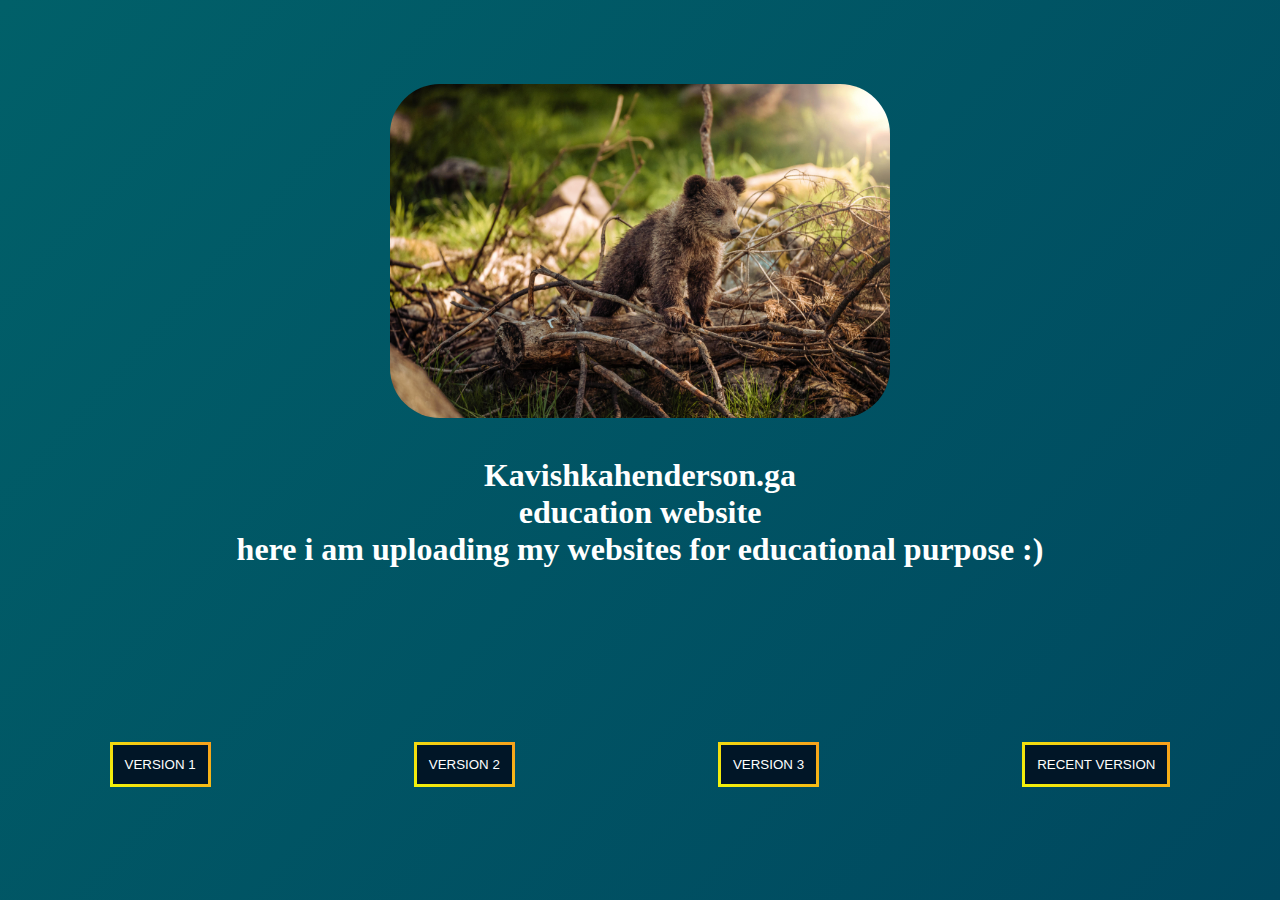
==== commit edc11fc3: "Add files via upload" ====
--- a/index.html
+++ b/index.html
@@ -1,45 +1,31 @@
 <!DOCTYPE html>
 <html lang="en">
-  <head>
-    <meta charset="UTF-8" />
-    <meta http-equiv="X-UA-Compatible" content="IE=edge" />
-    <meta name="viewport" content="width=device-width, initial-scale=1.0" />
-    <title>Hey</title>
-    <link rel="stylesheet" href="index.css  " />
-  </head>
-  <body>
-    <h1 style="color: white; text-align: center">Welcome To My Website</h1>
-    <div>
-      <header id="header">
-        <section id="section">
-          <a href="https://www.google.com"><p>Google</p></a>
-          <a href="https://duckduckgo.com/"><p>Duckduckgo</p></a>
-          <a href="https://torsearch.com/"><p>Tor</p></a>
-          <a href="https://www.bing.com/"><p>Microsoft Bing</p></a>
-          <a href="https://search.yahoo.com/"><p>yahoo</p></a>
-          <a href="Website/page/login.html" id="login">Login</a>
-        </section>
-      </header>
+
+<head>
+    <meta charset="UTF-8">
+    <meta http-equiv="X-UA-Compatible" content="IE=edge">
+    <meta name="viewport" content="width=device-width, initial-scale=1.0">
+    <title>Document</title>
+    <link rel="stylesheet" href="style.css">
+</head>
+
+<body>
+    <div class="container-all-links">
+        <div class="collunm">
+            <img src="src/bg (2).jpg" alt="Image">
+            <br>
+            <h1 id="tagline">Kavishkahenderson.ga <br>education website <br> here i am uploading my websites for
+                educational purpose
+                :)
+            </h1>
+        </div>
+        <a href="V1/index.html" target="_blank"><button>Version 1</button></a>
+        <a href="V2/index.html" target="_blank"><button>Version 2</button></a>
+        <a href="V3/index.html" target="_blank"><button>Version 3</button></a>
+        <a href="V3/index.html" target="_blank"><button id="floatbutton">Recent Version</button></a>
     </div>
 
-    <main id="Main-content">
-      <h1>Here are my recent posts</h1>
-      <div id="post1">
-        <a href="Website/post.html">
-          <h2>Who is Elon musk</h2>
-        </a>
-        <a href="Website/post.html">
-          <img src="Website/src/R.png" alt="elon must" />
-        </a>
-      </div>
-    </main>
 
-    <!-- <footer id="footer">
-      <div id="socil-meida-footer">
-        <p>&copy;2022 Testing Website all copyright reserved</p>
-        <a href="https://www.youtube.com/"><p>contact us from youtube</p></a>
-        <a href="https://www.facebook.com/"><p>contact us from facebook</p></a>
-      </div>
-    </footer> -->
-  </body>
-</html>
+</body>
+
+</html>--- a/style.css
+++ b/style.css
@@ -0,0 +1,97 @@
+body {
+    background: linear-gradient(132deg, rgb(1, 96, 105) 0.00%, rgb(0, 72, 95) 100.00%);
+    background-position: center;
+    background-attachment: fixed;
+    background-repeat: no-repeat;
+}
+
+.container-all-links {
+    height: 95vh;
+    display: flex;
+    flex-direction: row;
+    justify-content: space-around;
+    align-items: center;
+    /* border: 5px solid black; */
+    flex-wrap: wrap;
+}
+
+img {
+    width: 500px;
+    border-radius: 50px;
+    transition: all 0.25s;
+}
+
+img:hover {
+    transform: scale(1.2);
+}
+
+.collunm {
+    display: flex;
+    flex-direction: column;
+    justify-content: center;
+    align-items: center;
+    width: 100%;
+}
+
+button {
+    text-transform: uppercase;
+    background-color: #011627;
+    padding: 12px;
+    border-radius: 10px;
+    border: 0;
+    color: white;
+    cursor: pointer;
+    border: 3px solid;
+    border-image: linear-gradient(45deg, rgb(241, 242, 11), rgb(248, 161, 27)) 1;
+    transition: all 0.25s;
+}
+
+button:hover {
+    box-shadow: 3px 3px 0.75rem rgb(241, 242, 11);
+    transform: translateY(-2px);
+    transform: scale(1.1);
+    color: #edede9;
+
+}
+
+#tagline {
+    color: white;
+    text-align: center;
+
+}
+
+#tagline:nth-of-type(1n):first-letter {
+    text-transform: uppercase;
+}
+
+/* Mobile */
+
+@media screen and (max-width:575px) {
+    img {
+        width: 250px;
+        border-radius: 25px;
+    }
+
+    button:hover {
+        box-shadow: 0px 0px 0rem black;
+        transform: translateY(0);
+        transform: scale(1);
+        color: #ffffff;
+    }
+
+    button:active {
+        box-shadow: 3px 3px 0.75rem rgb(241, 242, 11);
+        transform: translateY(-2px);
+        transform: scale(1.1);
+        color: #edede9;
+
+    }
+
+    img:active {
+        transform: scale(1);
+    }
+
+    img:hover {
+        transform: scale(1.2);
+    }
+}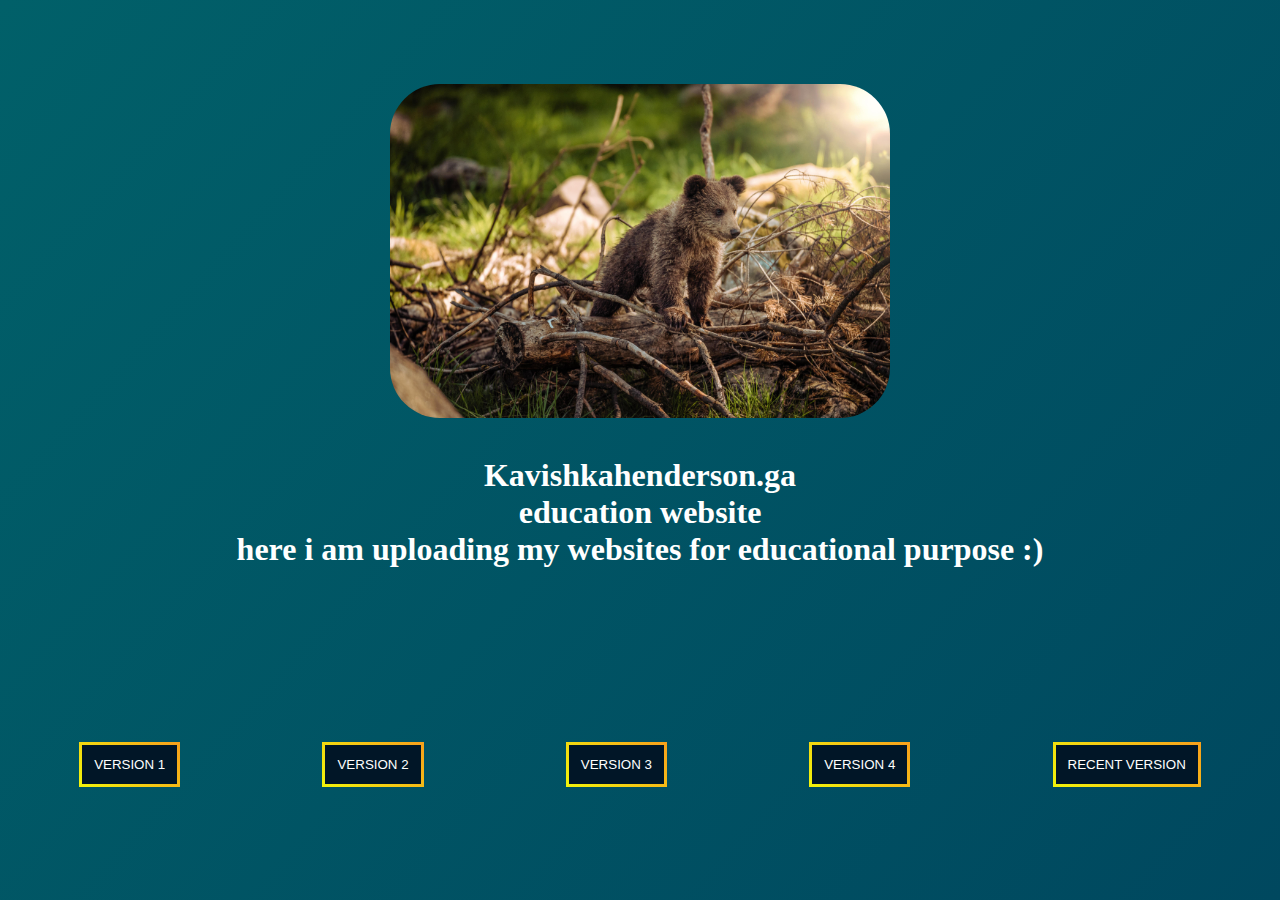
==== commit c87de84c: "Add files via upload" ====
--- a/index.html
+++ b/index.html
@@ -22,6 +22,7 @@
         <a href="V1/index.html" target="_blank"><button>Version 1</button></a>
         <a href="V2/index.html" target="_blank"><button>Version 2</button></a>
         <a href="V3/index.html" target="_blank"><button>Version 3</button></a>
+        <a href="V4/index.html" target="_blank"><button>Version 4</button></a>
         <a href="V3/index.html" target="_blank"><button id="floatbutton">Recent Version</button></a>
     </div>
 
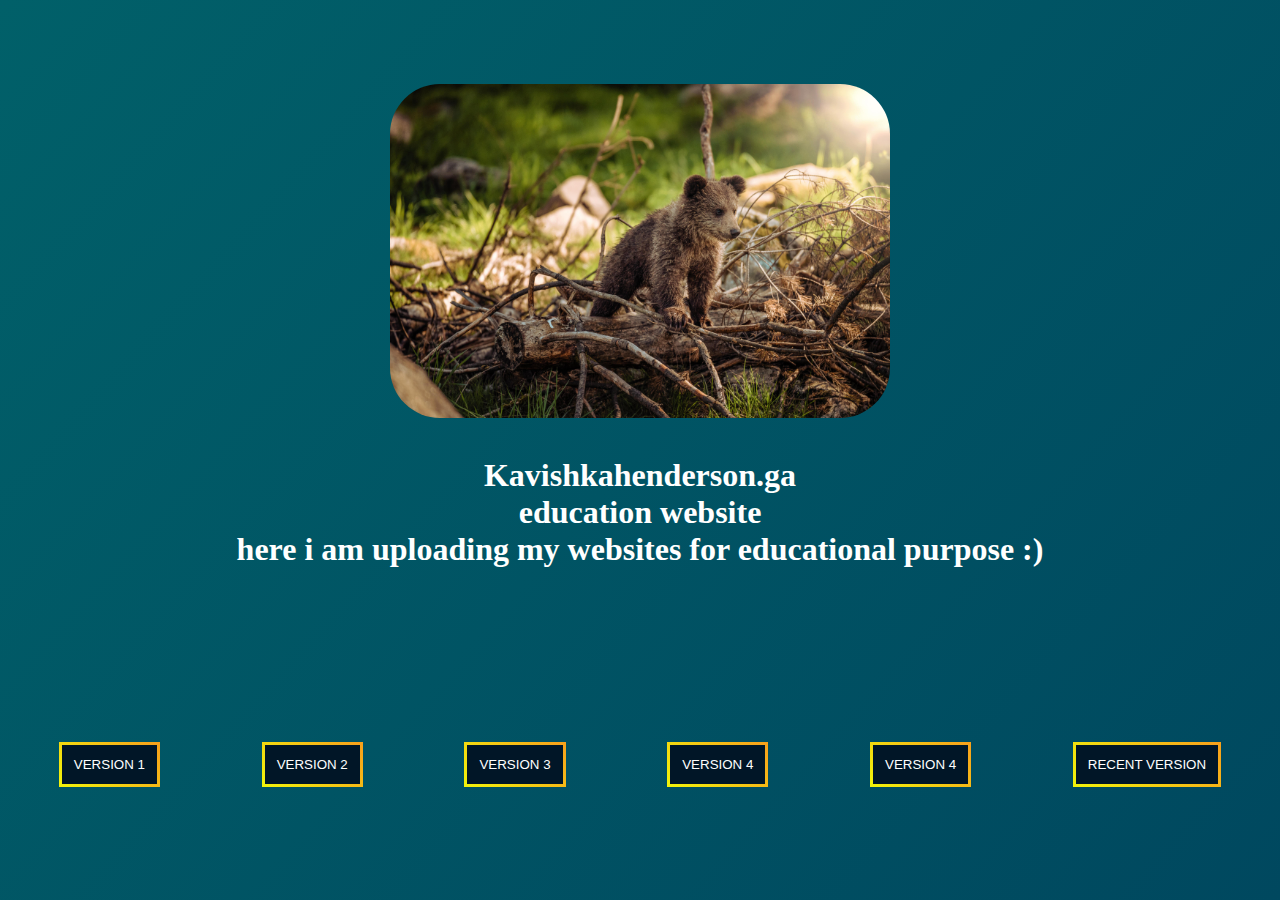
==== commit d4074247: "Update index.html" ====
--- a/index.html
+++ b/index.html
@@ -23,10 +23,11 @@
         <a href="V2/index.html" target="_blank"><button>Version 2</button></a>
         <a href="V3/index.html" target="_blank"><button>Version 3</button></a>
         <a href="V4/index.html" target="_blank"><button>Version 4</button></a>
-        <a href="V3/index.html" target="_blank"><button id="floatbutton">Recent Version</button></a>
+                <a href="V5/index.html" target="_blank"><button>Version 4</button></a>
+        <a href="V5/index.html" target="_blank"><button id="floatbutton">Recent Version</button></a>
     </div>
 
 
 </body>
 
-</html>+</html>
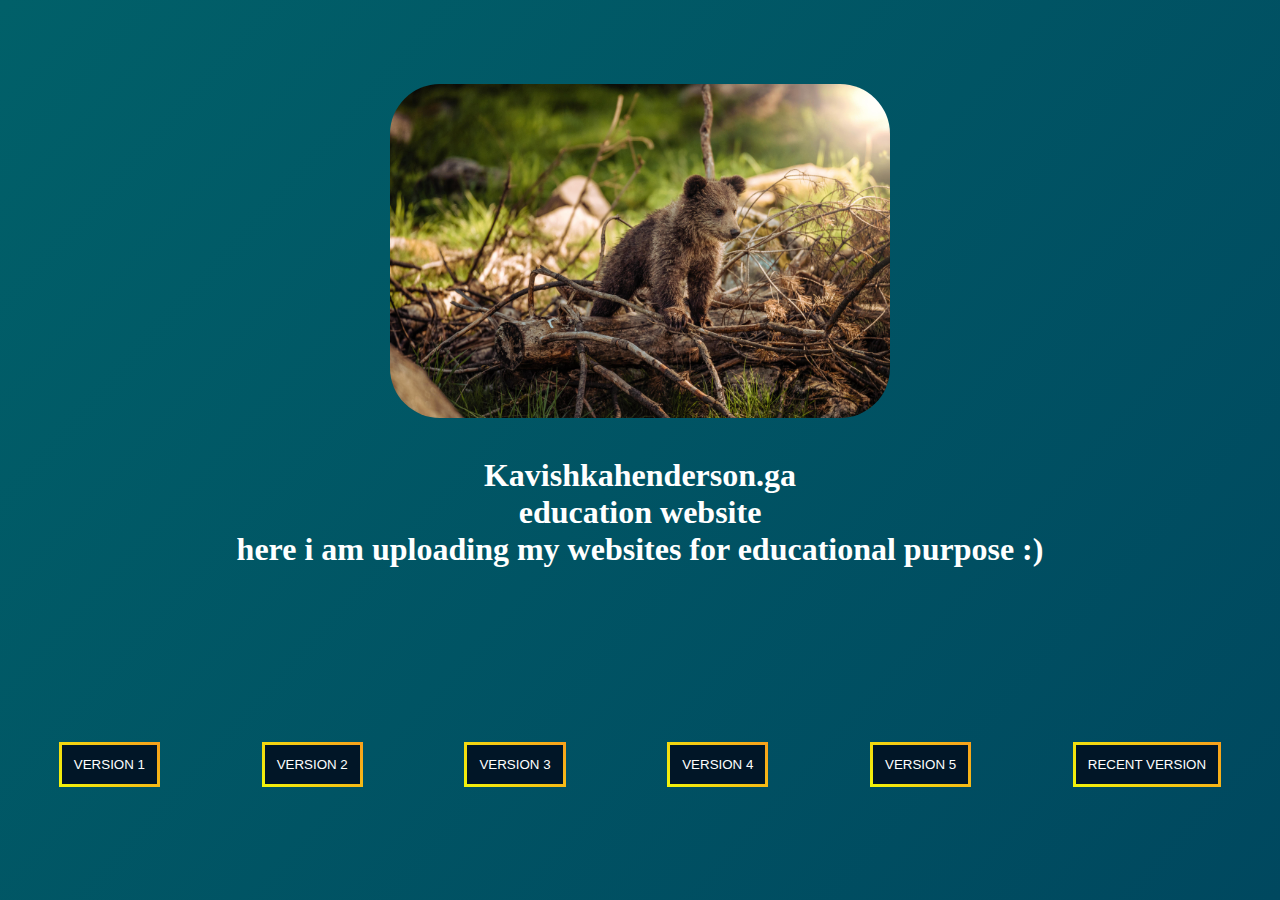
==== commit 3e9b1c3f: "Update index.html" ====
--- a/index.html
+++ b/index.html
@@ -23,7 +23,7 @@
         <a href="V2/index.html" target="_blank"><button>Version 2</button></a>
         <a href="V3/index.html" target="_blank"><button>Version 3</button></a>
         <a href="V4/index.html" target="_blank"><button>Version 4</button></a>
-                <a href="V5/index.html" target="_blank"><button>Version 4</button></a>
+        <a href="V5/index.html" target="_blank"><button>Version 5</button></a>
         <a href="V5/index.html" target="_blank"><button id="floatbutton">Recent Version</button></a>
     </div>
 
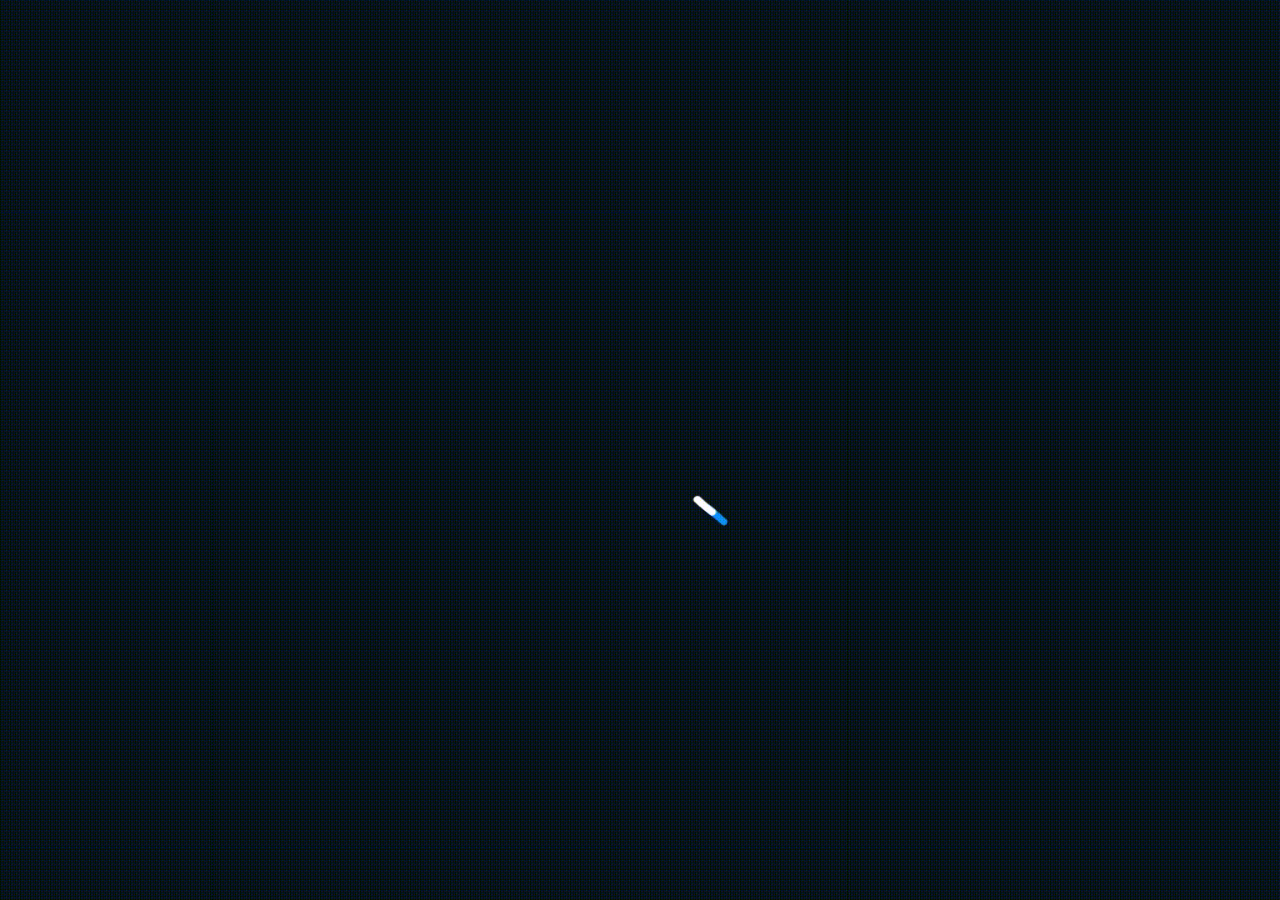
==== commit 98ca9471: "Add files via upload" ====
--- a/index.html
+++ b/index.html
@@ -6,28 +6,28 @@
     <meta http-equiv="X-UA-Compatible" content="IE=edge">
     <meta name="viewport" content="width=device-width, initial-scale=1.0">
     <title>Document</title>
-    <link rel="stylesheet" href="style.css">
+    <style>
+        body {
+            margin: 0;
+            padding: 0;
+            box-sizing: border-box;
+        }
+
+        img {
+            width: 100%;
+            height: 100vh;
+            position: fixed;
+            z-index: 999;
+            -moz-user-select: none;
+            object-fit: cover;
+        }
+    </style>
 </head>
 
 <body>
-    <div class="container-all-links">
-        <div class="collunm">
-            <img src="src/bg (2).jpg" alt="Image">
-            <br>
-            <h1 id="tagline">Kavishkahenderson.ga <br>education website <br> here i am uploading my websites for
-                educational purpose
-                :)
-            </h1>
-        </div>
-        <a href="V1/index.html" target="_blank"><button>Version 1</button></a>
-        <a href="V2/index.html" target="_blank"><button>Version 2</button></a>
-        <a href="V3/index.html" target="_blank"><button>Version 3</button></a>
-        <a href="V4/index.html" target="_blank"><button>Version 4</button></a>
-        <a href="V5/index.html" target="_blank"><button>Version 5</button></a>
-        <a href="V5/index.html" target="_blank"><button id="floatbutton">Recent Version</button></a>
-    </div>
 
+    <img src="Main.gif" alt="">
 
 </body>
 
-</html>
+</html>